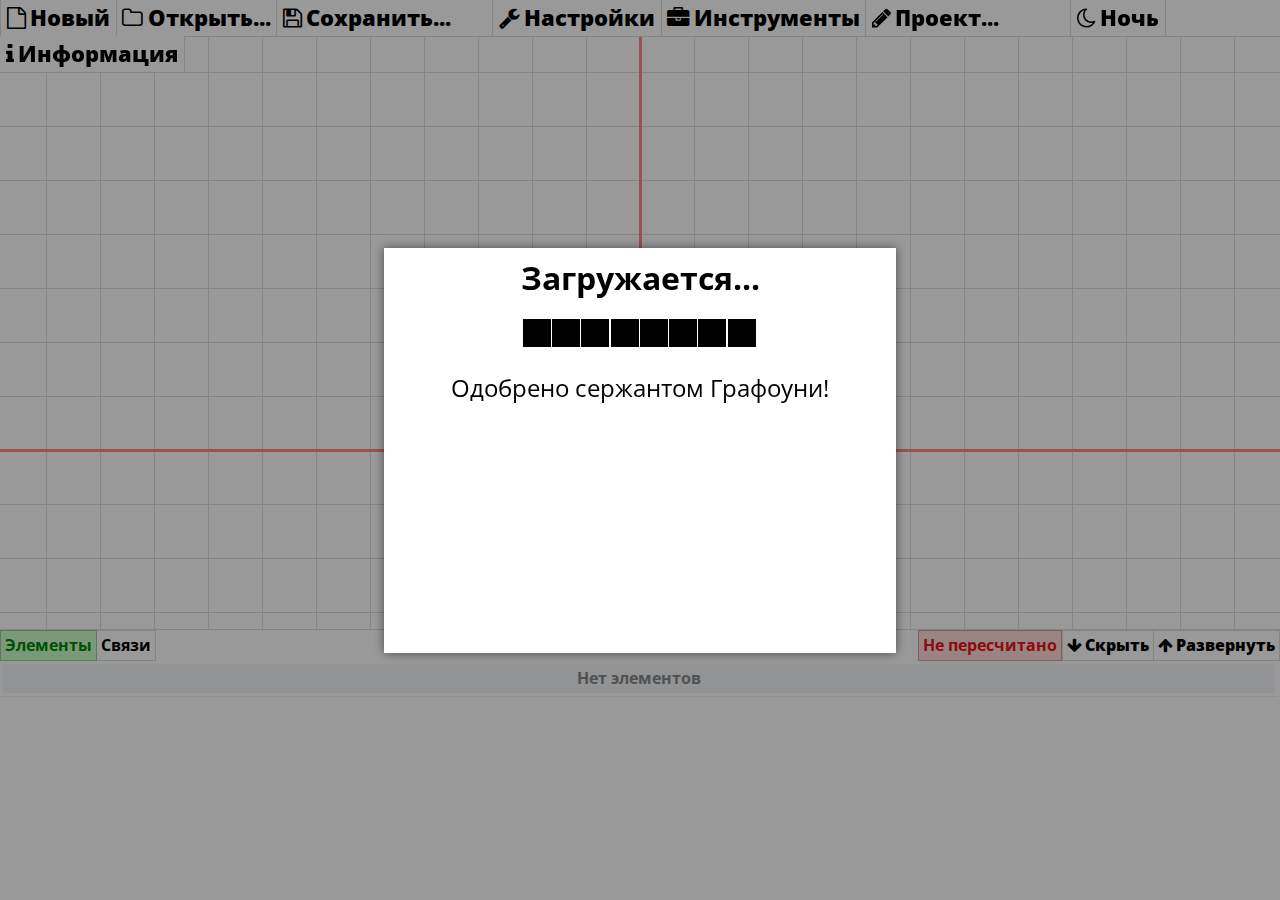
==== index.html @ 4debcb51 "Add files via upload" ====
<!DOCTYPE html>
<html>
<head>
	<meta charset="utf-8">
	<meta name="viewport" content="width=device-width, initial-scale=1.0, maximum-scale=1.0, user-scalable=no">
	<link rel="stylesheet" href="style.css">
	<link rel="stylesheet" href="loadbar.css">
	<link rel="stylesheet" href="font-awesome.min.css">
	
	<script type="text/javascript" src="core.js"></script>
	<script type="text/javascript" src="app.js"></script>
	<script type="text/javascript" src="selection.js"></script>
	<script type="text/javascript" src="random.js"></script>
	<script type="text/javascript" src="polyfills.js"></script>
	<script type="text/javascript" src="libs/lzma_worker-min.js"></script>
	<script type="text/javascript" src="libs/aes-js-min.js"></script>
	<script type="text/javascript" src="libs/forge-sha256.min.js"></script>
</head>
<body>
	<canvas id="c"></canvas>
	
	<div id="top">
	
		<span class="b" onclick="api.requestReset()"><i class="fa fa-file-o"></i><b>Новый</b></span>
		<span class="b h">
			<span class="b in" id="load_button" onclick="api.callWindow('load')"><i class="fa fa-folder-o"></i><b>Открыть<span class="hid">...</span></b></span>
			<span class="b in" onclick="api.callWindow('import')"><i class="fa fa-upload"></i><b>Импорт</b></span>
		</span>
		<span class="b h">
			<span class="b in" id="save_button" onclick="api.saveCurrent()"><i class="fa fa-save"></i><b>Сохранить<span class="hid">...</span>
			<span style="float:right" id="is_not_saved">*</span></b></span>
			<span class="b in" onclick="api.callWindow('save')"><i class="fa fa-copy"></i><b>Сохранить как</b></span>
			<span class="b in" onclick="api.callWindow('export')"><i class="fa fa-download"></i><b>Экспорт</b></span>
		</span>
		<span class="b stillsel" id="settings_button" onclick="api.callWindow('settings')"><i class="fa fa-wrench"></i><b>Настройки</b></span>
		<span class="b stillsel" id="side_button" onclick="api.callWindow('side')">
		<i class="fa fa-briefcase"></i><b>Инструменты</b>
		</span>
		
		<span class="b h">
			<span class="b in" id="project_button" onclick="api.callWindow('project')"><i class="fa fa-pencil"></i><b>Проект<span class="hid">...</span></b></span>
			<span class="b in" onclick="api.callWindow('terms')"><i class="fa fa-signal"></i><b>Термы</b></span>
			<span class="b in" onclick="api.callWindow('cases')"><i class="fa fa-archive"></i><b>Кейсы</b></span>
			<span class="b in" onclick="api.callWindow('matrix')"><i class="fa fa-bullseye"></i><b style="font-size:90%">Достижимость</b></span>
			<span class="b in" onclick="api.callWindow('effect')"><i class="fa fa-cogs"></i><b style="font-size:85%">Полный эффект</b></span>
			<span class="b in" onclick="api.callWindow('states')"><i class="fa fa-heartbeat"></i><b>Состояния</b></span>
			<span class="b in" onclick="api.callWindow('graphs')"><i class="fa fa-bolt"></i><b>Общий риск</b></span>
		</span>
		
		<span class="b" onclick="api.styleSwitch('night','nightMode',true,true,false);api.forceRedraw = true">
			<i class="fa fa-moon-o night_hide"></i><b class="night_hide">Ночь</b>
			<i class="fa fa-sun-o night_nothide"></i><b class="night_nothide">День</b></span>
		<span class="b" onclick="api.callPopup2(windows.about)"><i class="fa fa-info"></i><b>Информация</b></span>
	</div>
	
	<div id="bottom" class="norm" data-tab-id="bottom">
		<div class="line as">
			<span class="b stillsel sel" onclick="api.settings.bottomHidden=false;api.styleSwitch('bottomHidden','bottomHidden',false,false,false)" data-tab-select="1" data-tab-id="bottom">Элементы</span>
			<span class="b stillsel" onclick="api.settings.bottomHidden=false;api.styleSwitch('bottomHidden','bottomHidden',false,false,false)" data-tab-select="2" data-tab-id="bottom">Связи</span><span class="b debug na" id="debug_viewport"></span>
			<span class="b debug na" id="debug_mouseInfo"></span>
			<span class="b debug" id="debug_idle" onclick="api.overDraw = !api.overDraw"></span>
			<span class="b debug na" id="debug_keyInfo">0</span>
			<span class="b debug na" id="save_timeout">0</span>
			<span class="control" style="float:right">
				<span class="b bnorm bbig" onclick="document.getElementById('bottom').className='hide'"><i class="fa fa-arrow-down"></i><b>Скрыть</b></span>
				<span class="b bhide" onclick="document.getElementById('bottom').className='norm'"><i class="fa fa-arrow-up"></i><b>Показать</b></span>
				<span class="b bnorm" onclick="document.getElementById('bottom').className='big'"><i class="fa fa-arrow-up"></i><b>Развернуть</b></span>
				<span class="b bbig" onclick="document.getElementById('bottom').className='norm'"><i class="fa fa-arrow-down"></i><b>Свернуть</b></span>
			</span>
			<span class="b red" style="float:right; overflow:hidden" onclick="Recompile()" id="is_not_compiled">Не пересчитано</span>
		</div>
		<div class="list">
			<div id="bpad1" class="pad selection" data-tab-id="bottom" data-tab="1" style="display:block"><table class="r" cellspacing="0" rules="all">
						
			</table></div>
			<div id="bpad2" class="pad selection" data-tab-id="bottom" data-tab="2"><table class="r" cellspacing="0" rules="all">
						
			</table></div>
		</div>
	</div>
	
	<div id="messages"></div>
	
	<div id="windows">
		<div id="popUp" class="pu d">
			<div class="back" onclick="api.closePopup()"></div>
			<div class="w sm" style="z-index:9999">
				<div class="cc" style="text-align:center">
					<div class="header" style="font-weight:700;font-size:200%;margin-bottom:20px">Загружается...</div>
					<div class="content" style="padding-bottom:16px"><div id="squaresWaveG" style="margin-bottom:24px"><div id="squaresWaveG_1" class="squaresWaveG"></div><div id="squaresWaveG_2" class="squaresWaveG"></div><div id="squaresWaveG_3" class="squaresWaveG"></div><div id="squaresWaveG_4" class="squaresWaveG"></div><div id="squaresWaveG_5" class="squaresWaveG"></div><div id="squaresWaveG_6" class="squaresWaveG"></div><div id="squaresWaveG_7" class="squaresWaveG"></div><div id="squaresWaveG_8" class="squaresWaveG"></div></div><div id="loadstring" style="font-size:150%"></div></div>
				</div>
				<div class="bt"><div class="table r"><div class="t3"><div class="t2">
					
				</div></div></div></div>
			</div>
		</div>
		
		<div id="settings">
			<div class="w tall">
				<div class="h">
					<span>Настройки</span>
				</div>
				<div class="controls">
					<div class="close" onclick="api.closeWindow(this.parentNode.parentNode.parentNode.id)"><i class="fa fa-lg fa-close"></i></div>
				</div>
				<div class="cc btns" style="">
					<div class="pad" style="display:block">
						<div class="line" style="text-align:center;font-weight:700;font-size:120%;margin-bottom:8px">Интерфейс</div>
						<div class="line">Размер шрифта верхнего меню (0.8 - 2.5): <input type="text" class="b i" id="st_topfontsize" style="width:1.5em">em</div>
						<div class="line">Общий размер шрифта (25% - 200%): <input type="text" class="b i" id="st_glfontsize" style="width:2em">%</div>
						<div class="line">Размеры элементов (7px - 100px): <input type="text" class="b i" id="st_elemsize" style="width:2em">px</div>
						<div class="pad" style="width:calc(60% - 10px);display:inline-block;text-align:left;border:none">
							<div class="line"><label class="b ilb stillsel ac fs" style="font-weight:normal"><input type="checkbox" id="st_grid"> Сетка</label></div>
							<div class="line"><label class="b ilb stillsel ac fs" style="font-weight:normal"><input type="checkbox" id="st_redGrid"> Красные "нулевые" линии</label></div>
							<div class="line"><label class="b ilb stillsel ac fs" style="font-weight:normal"><input type="checkbox" id="st_cursor"> Собственный курсор и шрифты</label></div>
							<div class="line"><label class="b ilb stillsel ac fs" style="font-weight:normal"><input type="checkbox" id="st_transparency"> Графические прибамбасы</label></div>
						</div>
						<div class="pad" style="width:calc(40% - 10px);display:inline-block;text-align:left;border:none">
							<div class="line"><label class="b ilb stillsel ac fs" style="font-weight:normal"><input type="checkbox" id="st_labels"> Подписи у иконок</label></div>
							<div class="line"><label class="b ilb stillsel ac fs" style="font-weight:normal"><input type="checkbox" id="st_elemLabels"> Подписи у элементов</label></div>
							<div class="line"><label class="b ilb stillsel ac fs" style="font-weight:normal"><input type="checkbox" id="st_actualNames"> Имена вместо кодов</label></div>
							<div class="line"><label class="b ilb stillsel ac fs" style="font-weight:normal"><input type="checkbox" id="st_debug"> Режим отладки</label></div>
						</div>
						<div class="line"><label class="b ilb stillsel ac fs" style="font-weight:normal"><input type="checkbox" id="st_noMultitool"> 3 инструмента редактирования вместо одного</label></div>
					</div>
					<div class="pad" style="display:block">
						<div class="line" style="text-align:center;font-weight:700;font-size:120%;margin-bottom:8px">Цвета элементов</div>
						<div class="table r line"><div class="t3"><div class="t2">
							<span class="t"><span class="b fs colorMode" onclick="api.colorMode(true)">Палитра</span></span>
							<span class="t"><span class="b fs colorMode" onclick="api.colorMode(false)">#RGB</span></span>
						</div></div></div>
						<div class="table r"><div class="t3">
							<div class="t2"><span class="t de">Угрозы</span><span class="t"><input class="b i fs color" type="color" style="min-width:140px"><input class="b i fs color2" type="text"></span></div>
							<div class="t2"><span class="t de">Ресурсы</span><span class="t"><input class="b i fs color" type="color"><input class="b i fs color2" type="text"></span></div>
							<div class="t2"><span class="t de">Цель</span><span class="t"><input class="b i fs color" type="color"><input class="b i fs color2" type="text"></span></div>
							<div class="t2"><span class="t de">Контрмера</span><span class="t"><input class="b i fs color" type="color"><input class="b i fs color2" type="text"></span></div>
							<div class="t2"><span class="t de">Дестабилизатор</span><span class="t"><input class="b i fs color" type="color"><input class="b i fs color2" type="text"></span></div>
							<div class="t2"><span class="t de">Посредник</span><span class="t"><input class="b i fs color" type="color"><input class="b i fs color2" type="text"></span></div>
							<div class="t2"><span class="t de">Активный элемент (обводка)</span><span class="t"><input class="b i fs color" type="color" style="min-width:140px"><input class="b i fs color2" type="text"></span></div>
						</div></div>
					</div>
					<div class="pad" style="display:block">
						<div class="line" style="text-align:center;font-weight:700;font-size:120%;margin-bottom:8px">Поведение</div>
						<div class="line">Интервал автосохранения (0 - отключить): <input type="text" class="b i" id="st_autosave" style="width:1.5em">мин</div>
						<div class="line">
							<label class="b i stillsel ac" style="font-weight:normal"><input type="checkbox" id="st_autoload"> Автооткрытие последнего проекта</label>
							<label class="b i stillsel ac" style="font-weight:normal"><input type="checkbox" id="st_tooltips"> Подсвечивать действия</label>
						</div>
					</div>
					<div class="pad debug" style="display:block">
						<div class="line red" style="text-align:center;font-weight:700;font-size:120%;margin-bottom:8px">Расширенные настройки</div>
						<div class="line red">Изменяйте с осторожностью!</div>
						<div class="line">Интервал обновления: <input type="text" class="b i" id="st_debugInterval" style="width:1.5em">мс</div>
						<div class="line">Размер холста: <input type="text" class="b i" id="st_debugCanvasSize" style="width:2em">%</div>
					</div>
					<div class="pad" style="display:block">
						<div class="line">
							<div class="linebar" style="height:1.5em; line-height:1.5em;" title="Максимальный размер является приблизительным, и, в зависимости от браузера, может отличаться в большую сторону."><div class="sizes" style="font-size:70%"></div></div>
						</div><div class="table r"><div class="t3"><div class="t2">
							<span class="t"><span class="b fs red" onclick="api.loadDefault();api.putSettings();api.saveSettings()">Установить умолчания</span></span>
							<span class="t"><span class="b fs red" onclick="api.callPopup2({header:'Сброс данных',content:'Внимание, абсолютно все сохраненные данные будут потеряны! Текущая сессия будет завершена. Экспортированные данные не будут потеряны.',size:2,windowsize:'m',buttons:[{functions:'api.resetData();api.closePopup()',red:true,name:'Продолжить'},{functions:'api.closePopup()',name:'Отмена'}]})">Очистить хранилище</span></span>
						</div></div></div>
					</div>
				</div>
				<div class="bt"><div class="table r"><div class="t3"><div class="t2">
					<span class="t" style="width:33%"><span class="b fs" onclick="api.closeWindow('settings')">Отмена</span></span>
					<span class="t" style="width:34%"><span class="b fs" onclick="api.getSettings();api.saveSettings()">Применить</span></span>
					<span class="t" style="width:33%"><span class="b fs" onclick="api.getSettings();api.saveSettings();api.closeWindow('settings')">ОК</span></span>
				</div></div></div></div>
			</div>
		</div>

		<div id="project">
			<div class="w tall">
				<div class="h">
					<span>Проект</span>
				</div>
				<div class="controls">
					<div class="close" onclick="api.closeWindow(this.parentNode.parentNode.parentNode.id)"><i class="fa fa-lg fa-close"></i></div>
				</div>
				<div class="cc btns" style="text-align:center">
					<div class="pad" style="display:block">
						<div class="line" style="font-weight:700;font-size:120%;margin-bottom:8px">Информация</div>
						<div class="line">ID: <input type="text" class="b i" id="m_id" style="width:10em" disabled></div>
						<div class="line de">Описание: <textarea class="b i" id="m_descript" style="width:calc(100% - 8px - 0.5em); max-width:calc(100% - 8px - 0.5em);max-height:4em"></textarea></div>
					</div>
					<div class="pad" style="display:block" id="m_calcfunc">
						<div class="line" style="font-weight:700;font-size:120%;margin-bottom:8px">Способ расчета</div>
						<div class="line">Выбирайте в зависимости от цели построения когнитивной карты и ее типа!</div>
						<label class="b ilb stillsel acr fs" style="font-weight:normal"><input type="radio" name="m_cf" value="0"> Сравнение (стандартный)</label>
						<label class="b ilb stillsel acr fs" style="font-weight:normal"><input type="radio" name="m_cf" value="1"> Умножение</label>
					</div>
					<div class="pad" style="display:block" id="m_actfunc">
						<div class="line" style="font-weight:700;font-size:120%;margin-bottom:8px">Функция активации</div>
						<label class="b ilb stillsel acr fs" style="font-weight:normal"><input type="radio" name="m_af" value="0"> Линейная (стандартная)</label>
						<label class="b ilb stillsel acr fs" style="font-weight:normal"><input type="radio" name="m_af" value="1"> Гиперболический тангенс</label>
					</div>
					<div class="pad debug">
						<div class="line">Создан: <input type="text" class="b i" id="m_ts_created" style="width:10em" disabled></div>
						<div class="line">Сохранен: <input type="text" class="b i" id="m_ts_saved" style="width:10em" disabled></div>
					</div>
					<div class="pad" style="display:block">
						<div class="bt"><div class="table r"><div class="t3"><div class="t2">
							<span class="t"><span class="b fs" onclick="api.callWindow('cases')">Кейсы</span></span>
							<span class="t"><span class="b fs" onclick="api.callWindow('terms')">Термы</span></span>
						</div></div></div></div>
					</div>
					<div class="pad" style="display:block">
						<div class="line" style="font-weight:700;font-size:120%;margin-bottom:8px">Настройки</div>
						<div class="pad" style="width:calc(50% - 10px);display:inline-block;text-align:left;border:none">
							<div class="line"><label class="b ilb stillsel ac fs" style="font-weight:normal"><input type="checkbox" id="m_strict"> Строгий режим</label></div>
							<div class="line hd"><label class="b ilb stillsel ac fs" style="font-weight:normal"><input type="checkbox" id="m_propsize"> Пропорциональный размер элементов</label></div>
							<div class="line"><label class="b ilb stillsel ac fs" style="font-weight:normal"><input type="checkbox" id="m_propcolor"> Пропорциональный цвет связей</label></div>
							<div class="line">Пароль: <input type="password" class="b i" id="m_pass1" style="width:10em"></div> 
						</div>
						<div class="pad" style="width:calc(50% - 10px);display:inline-block;text-align:left;border:none">
							<div class="line"><label class="b ilb stillsel ac fs" style="font-weight:normal"><input type="checkbox" id="m_compress"> Сжатие проекта</label></div>
							<div class="line"><label class="b ilb stillsel ac fs" style="font-weight:normal"><input type="checkbox" id="m_encrypt"> Шифрование</label></div>
							<div class="line">Повтор: <input type="password" class="b i" id="m_pass2" style="width:10em"></div>
						</div>
					</div>
				</div>
				<div class="bt"><div class="table r"><div class="t3"><div class="t2">
					<span class="t"><span class="b fs" onclick="api.closeWindow('project')">Отмена</span></span>
					<span class="t"><span class="b fs" onclick="api.getMetas()">Применить</span></span>
				</div></div></div></div>
			</div>
		</div>
		
		<div id="side">
			<div class="w side">
				<div class="hc">
					<span>Инструменты</span>
				</div>
				<div class="controls">
					<div onclick="api.switchWindowState(this.parentNode.parentNode.parentNode.id)"><i class="fa fa-window-minimize"></i></div>
					<div class="close" onclick="api.closeWindow(this.parentNode.parentNode.parentNode.id)"><i class="fa fa-lg fa-close"></i></div>
				</div>
				<div class="cc" data-tab-id="side">
					<div class="table ps"><div class="t3"><div class="t2">
						<span class="t"><span class="b fs sel" data-tab-select="1" data-tab-id="side">Граф</span></span>
						<span class="t"><span class="b fs" data-tab-select="2" data-tab-id="side">Массовое</span></span>
						<span class="t"><span class="b fs" data-tab-select="3" data-tab-id="side">Вид</span></span>
					</div></div></div>
					
					<div data-tab="1" data-tab-id="side" class="pad" style="display:block">
					
						<div class="line">Факторы
							<div class="table r"><div class="t3">
							<div class="t2"><span class="t"><span class="b fs" id="brush1" onclick="api.selectBrush(1)">Угрозы</span></span>
							<span class="t"><span class="b fs" id="brush2" onclick="api.selectBrush(2)">Ресурсы</span></span></div>
							<div class="t2"><span class="t"><span class="b fs" id="brush6" onclick="api.selectBrush(6)">Посредник</span></span>
							<span class="t"><span class="b fs" id="brush3" onclick="api.selectBrush(3)">Цель</span></span></div>
							<div class="t2"><span class="t"><span class="b fs" id="brush4" onclick="api.selectBrush(4)">Контрмера</span></span>
							<span class="t"><span class="b fs" id="brush5" onclick="api.selectBrush(5)">Дестабилизатор</span></span></div>
							</div></div>
							
							<span class="de l">Редактирование</span>
							<div class="table r"><div class="t3"><div class="t2">
								<span class="t"><span class="b fs party_of_three" id="brush-1" onclick="api.selectBrush(-1)">Просмотр</span></span>
								<span class="t"><span class="b fs party_of_three" id="brush-2" onclick="api.selectBrush(-2)">Перемещение</span></span>
								<!--									VS								 -->
								<span class="t"><span class="b fs one_new_guy_who_wanna_remove_them_all" id="brush-4" onclick="api.selectBrush(-4)">Выбрать/переместить</span></span>
							</div></div></div>
							<span class="de l">Связи</span>
							<div class="table r"><div class="t3"><div class="t2">
								<span class="t"><span class="b fs party_of_three" id="brush-3" onclick="api.selectBrush(-3)">Просмотр</span></span>
								<span class="t"><span class="b fs" id="brush0" onclick="api.selectBrush(0)">Размещение</span></span>
							</div></div></div>
						</div>
						
					</div>
					
					<div data-tab="2" data-tab-id="side" class="pad">
						<span class="de l">Режим выделения</span>
						<div class="line" style="text-align:center">
							<div class="table r"><div class="t3">
							<div class="t2">
								<span class="t"><span class="b fs" id="brush-10" onclick="api.selectBrush(-10)">Замена</span></span>
								<span class="t"><span class="b fs" id="brush-11" onclick="api.selectBrush(-11)">Добавить</span></span>
							</div>
							<div class="t2">
								<span class="t"><span class="b fs" id="brush-12" onclick="api.selectBrush(-12)">Вычесть</span></span>
								<span class="t"><span class="b fs" id="brush-13" onclick="api.selectBrush(-13)">Пересечь</span></span>
							</div>
							</div></div>
						</div>
						<span class="de l">Действия с выделением</span>
						<div class="line" style="text-align:center">
							<span class="b fs" onclick="selection.selectAll()">Выделить все</span>
							<span class="b fs selectionRequired" onclick="selection.inverSelection()">Инвертировать</span>
							<div class="table r"><div class="t3">
							<div class="t2">
								<span class="de l">Повернуть</span>
							</div>
							<div class="t2">
								<span class="t"><span class="b fs selectionRequired" onclick="selection.rotate(false)">По часовой</span></span>
								<span class="t"><span class="b fs selectionRequired" onclick="selection.rotate(true)">Против часовой</span></span>
							</div>
							<div class="t2">
								<span class="de l">Отразить</span>
							</div>
							<div class="t2">
								<span class="t"><span class="b fs selectionRequired" onclick="selection.mirror(true)">По вертикали</span></span>
								<span class="t"><span class="b fs selectionRequired" onclick="selection.mirror(false)">По горизонтали</span></span>
							</div>
							</div></div>
						</div>
						<div class="line" style="text-align:center">&nbsp;</div>
						<div class="line" style="text-align:center">
							<span class="b fs red selectionRequired" onclick="if (selection.stuffAllowed) api.callPopup2(windows.sureDeleteSelection)">Удалить</span>
						</div>
					</div>
					
					<div data-tab="3" data-tab-id="side" class="pad">
						<!--<div class="line" style="text-align:center">
							<span class="b fs" onclick="api.callWindow('matrix')">Матрица достижимости</span>
							<span class="b fs" onclick="api.callWindow('effect')">Полный эффект</span>
							<span class="b fs" onclick="api.callWindow('graphs')">Общий риск</span>
						</div>
						<div class="line" style="text-align:center">
							<span class="b fs" id="project_button" onclick="api.callWindow('project')">Настройки проекта</span>
						</div>-->
						<div class="line">
							<div class="pad" style="display:block">
								<span class="de l">Отображение</span>
								<label class="b ilb stillsel ac fs rtm project" name="propColor" style="font-weight:normal"><input type="checkbox"> Пропорциональный цвет связей</label>
								<label class="b ilb stillsel ac fs rtm api" name="elemLabels" style="font-weight:normal"><input type="checkbox"> Подписи у элементов</label>
								<label class="b ilb stillsel ac fs rtm api" name="activeElems" style="font-weight:normal"><input type="checkbox"> Подписи только активных</label>
								<label class="b ilb stillsel ac fs rtm api" name="actualNames" style="font-weight:normal"><input type="checkbox"> Имена вместо кодов</label>
							</div>
							
							<div class="pad" style="display:block">
								<span class="de l">Текущий кейс</span>
								<div id="RTS_cases"></div>
							</div>
						</div>
					</div>
				</div>
			</div>
		</div>

		<div id="save">
			<div class="back"></div>
			<div class="w huge">
				<div class="hc">
					<span>Сохранить</span>
				</div>
				<div class="controls">
					<div class="close" onclick="api.closeWindow(this.parentNode.parentNode.parentNode.id)"><i class="fa fa-lg fa-close"></i></div>
				</div>
				<div class="cc btns">
					<div id="savelist" class="pad selection" style="display:block;float:left;width:calc(100% - 30em - 16px);height:calc(100% - 8px)"></div>
					<div id="savepad" class="pad" style="display:block;float:left;width:30em;height:calc(100% - 8px);white-space:pre-wrap;word-wrap:break-word"></div>
				</div>
				<div class="bt"><div class="table r"><div class="t3"><div class="t2">
					<span class="t"><span class="b fs" onclick="api.closeWindow('save')">Отмена</span></span>
					<span class="t"><span class="b fs" onclick="api.trySave()">Сохранить</span></span>
				</div></div></div></div>
			</div>
		</div>
		
		<div id="effect">
			<div class="back"></div>
			<div class="w huge">
				<div class="hc">
					<span>Полный эффект</span>
				</div>
				<div class="controls">
					<div class="close" onclick="api.closeWindow(this.parentNode.parentNode.parentNode.id)"><i class="fa fa-lg fa-close"></i></div>
				</div>
				<div class="bt up">
					<div style="float:left;width:calc(15em - 8px);white-space:pre-wrap;word-wrap:break-word;padding:4px">&nbsp;</div>
					<div id="effectbutt1" style="float:left;width:calc(50% - 7.5em);white-space:pre-wrap;word-wrap:break-word"></div>
					<div id="effectbutt2" style="float:left;width:calc(50% - 7.5em);white-space:pre-wrap;word-wrap:break-word"></div>
				</div>
				<div class="cc btns" style="width:calc(100% - 8px)">
					<div id="effectlist" class="pad selection" style="display:block;float:left;width:calc(15em - 8px);min-height:calc(100% - 8px);white-space:pre-wrap;word-wrap:break-word"></div>
					<div id="effectpad1" class="pad" style="display:block;float:left;width:calc(50% - 7.5em - 12px);min-height:calc(100% - 8px)"></div>
					<div id="effectpad2" class="pad" style="display:block;float:left;width:calc(50% - 7.5em - 12px);min-height:calc(100% - 8px)"></div>
				</div>
			</div>
		</div>
		
		<div id="matrix">
			<div class="back"></div>
			<div class="w huge">
				<div class="hc">
					<span>Матрица достижимости</span>
				</div>
				<div class="controls">
					<div class="close" onclick="api.closeWindow(this.parentNode.parentNode.parentNode.id)"><i class="fa fa-lg fa-close"></i></div>
				</div>
				<div class="bt up">
					<div id="matrixbutt" style="float:left;width:100%);white-space:pre-wrap;word-wrap:break-word"> </div>
				</div>
				<div class="cc btns" style="width:calc(100% - 8px)">
					<div id="matrixpad" class="pad" style="display:block;height:calc(100% - 6px);white-space:pre-wrap;word-wrap:break-word;border:none;overflow:auto"></div>
				</div>
			</div>
		</div>
		
		<div id="states">
			<div class="back"></div>
			<div class="w huge">
				<div class="hc">
					<span>Состояния концептов</span>
				</div>
				<div class="controls">
					<div class="close" onclick="api.closeWindow(this.parentNode.parentNode.parentNode.id)"><i class="fa fa-lg fa-close"></i></div>
				</div>
				<div class="bt up">
					<div id="statebutt" style="float:left;width:100%);white-space:pre-wrap;word-wrap:break-word"> </div>
				</div>
				<div class="cc btns" style="width:calc(100% - 8px)">
					<div id="statepad" class="pad" style="display:block;height:calc(100% - 6px);white-space:pre-wrap;word-wrap:break-word;border:none;overflow:auto"></div>
				</div>
			</div>
		</div>
		
		<div id="cases">
			<div class="back"></div>
			<div class="w huge defhuge">
				<div class="h"><span>Кейсы</span></div>
				<div class="hc"><span>Кейсы</span></div>
				<div class="controls">
					<div class="close" onclick="api.closeWindow(this.parentNode.parentNode.parentNode.id)"><i class="fa fa-lg fa-close"></i></div>
				</div>
				<div class="cc btns">
					<div id="caselist" class="pad" style="display:block;float:left;width:20em;height:calc(100% - 8px);white-space:pre-wrap;word-wrap:break-word"></div>
					<div id="caseoptions" class="pad selection" style="display:block;float:left;width:calc(100% - 40em - 24px);height:calc(100% - 8px)"></div>
					<div id="caseinfo" class="pad" style="display:block;float:left;width:20em;height:calc(100% - 8px);white-space:pre-wrap;word-wrap:break-word">
						<div class="line">Имя: <input type="text" class="b i" id="cs_name" style="width:10em"></div>
						<div class="line">Суммарная стоимость: <input type="text" class="b i" id="cs_cost" style="width:6em" disabled></div>
						<div class="line"><div class="b red" id="cs_del">Удалить</div></div>
					</div>
				</div>
				<div class="bt"><div class="table r"><div class="t3"><div class="t2">
					<span class="t"><span class="b fs" onclick="api.closeWindow('cases')">Закрыть</span></span>
				</div></div></div></div>
			</div>
		</div>
		
		<div id="terms">
			<div class="back"></div>
			<div class="w huge defhuge" data-tab-id="terms">
				<div class="h"><span>Термы</span></div>
				<div class="hc"><span>Термы</span></div>
				<div class="controls">
					<div class="close" onclick="api.closeWindow('terms')"><i class="fa fa-lg fa-close"></i></div>
				</div>
				<div class="bt up">
					<div class="table ps"><div class="t3"><div class="t2">
						<span class="t"><span class="b fs sel" data-tab-select="1" data-tab-id="terms">Лингвистические термы</span></span>
						<span class="t"><span class="b fs" data-tab-select="2" data-tab-id="terms" onclick="api.renderTermRules();">База правил</span></span>
					</div></div></div>
				</div>
				<div class="cc btnsdouble">
					<div data-tab="1" data-tab-id="terms" style="height:100%">
						<div id="termlist" class="pad" style="display:block;float:left;width:20em;height:calc(100% - 8px);white-space:pre-wrap;word-wrap:break-word"></div>
						<div id="termoptions" class="pad selection" style="display:block;float:left;width:calc(100% - 40em - 24px);height:calc(100% - 8px)"></div>
						<div id="terminfo" class="pad" style="display:block;float:left;width:20em;height:calc(100% - 8px);white-space:pre-wrap;word-wrap:break-word">
							<div class="line">Имя: <input type="text" class="b i" id="t_name" style="width:10em"></div>
							<div class="line"><div class="b red" id="t_del">Удалить</div></div>
						</div>
					</div>
					<div data-tab="2" data-tab-id="terms" style="display:none;height:100%">
						<div id="termrules" class="pad selection" style="display:block;height:calc(100% - 8px)"><div></div></div>
					</div>
				</div>
				<div class="bt"><div class="table r"><div class="t3"><div class="t2">
					<span class="t"><span class="b fs" onclick="api.closeWindow('terms')">Закрыть</span></span>
				</div></div></div></div>
			</div>
		</div>
		
		
		<div id="load">
			<div class="back"></div>
			<div class="w huge">
				<div class="hc">
					<span>Открыть</span>
				</div>
				<div class="controls">
					<div class="close" onclick="api.closeWindow(this.parentNode.parentNode.parentNode.id)"><i class="fa fa-lg fa-close"></i></div>
				</div>
				<div class="cc btns">
					<div id="loadlist" class="pad selection" style="display:block;float:left;width:calc(100% - 30em - 16px);height:calc(100% - 8px)"></div>
					<div id="loadpad" class="pad" style="display:block;float:left;width:30em;height:calc(100% - 8px);white-space:pre-wrap;word-wrap:break-word"></div>
				</div>
				<div class="bt"><div class="table r"><div class="t3"><div class="t2">
					<span class="t"><span class="b fs" onclick="api.closeWindow('load')">Отмена</span></span>
					<span class="t"><span class="b fs red" onclick="api.callPopup2(windows.deleteSave)">Удалить</span></span>
					<span class="t"><span class="b fs" onclick="api.tryLoad()">Открыть</span></span>
				</div></div></div></div>
			</div>
		</div>
		
		<div id="export">
			<div class="back"></div>
			<div class="w m">
				<div class="hc"><span>Экспорт</span></div>
				<div class="h"><span>Экспорт</span></div>
				<div class="controls">
					<div class="rsz" onclick="api.switchWindowSize(this.parentNode.parentNode.parentNode.id)"><i class="fa fa-window-maximize"></i><i class="fa fa-window-restore"></i></div>
					<div class="close" onclick="api.closeWindow(this.parentNode.parentNode.parentNode.id)"><i class="fa fa-lg fa-close"></i></div>
				</div>
				<div class="cc btns">
					<textarea type="text" class="b i ex_c" style="width:calc(100% - 8px - 0.5em); max-width:calc(100% - 8px - 0.5em);max-height:90%;height:70%"></textarea>
					<div class="line exportlink"></div>
					<div class="line">Скопируйте содержимое блока сверху и вручную создайте текстовый файл с ним. <br>Также можете нажать кнопку "Скачать" и получить готовый файл. Возможно, сохранить его придется вручную.</div>
				</div>
				<div class="bt"><div class="table r"><div class="t3"><div class="t2">
					<span class="t"><span class="b fs" onclick="api.closeWindow('export')">Закрыть</span></span>
					<span class="t"><span class="b fs" onclick="api.exportProject()">Скачать</span></span>
				</div></div></div></div>
			</div>
		</div>
		
		<div id="import">
			<div class="back"></div>
			<div class="w m">
				<div class="hc"><span>Импорт</span></div>
				<div class="h"><span>Импорт</span></div>
				<div class="controls">
					<div class="rsz" onclick="api.switchWindowSize(this.parentNode.parentNode.parentNode.id)"><i class="fa fa-window-maximize"></i><i class="fa fa-window-restore"></i></div>
					<div class="close" onclick="api.closeWindow(this.parentNode.parentNode.parentNode.id)"><i class="fa fa-lg fa-close"></i></div>
				</div>
				<div class="cc btns">
					<textarea type="text" class="b i im_c" style="width:calc(100% - 8px - 0.5em); max-width:calc(100% - 8px - 0.5em);max-height:90%;height:70%"></textarea>
					<div class="line">Скопируйте код проекта в блок сверху или просто перетащите файл с проектом.</div>
					<div class="line" id="importpad"></div>
				</div>
				<div class="bt"><div class="table r"><div class="t3"><div class="t2">
					<span class="t"><span class="b fs" onclick="api.closeWindow('import')">Закрыть</span></span>
					<span class="t"><span class="b fs" onclick="api.importProject()">Открыть</span></span>
				</div></div></div></div>
			</div>
		</div>
		
		<div id="graphs">
			<div class="back"></div>
			<div class="w huge">
				<div class="hc"><span>Общий риск</span></div>
				<div class="controls">
					<div class="close" onclick="api.closeWindow(this.parentNode.parentNode.parentNode.id)"><i class="fa fa-lg fa-close"></i></div>
				</div>
				<div class="cc">
					<div class="pad bl scale" id="graphscale" style="margin-left:calc(20em + 6px);width:calc(100% - 20em - 12px);border:none"></div>
					<div class="pad bl" id="graphlist" style="width:20em;border:none;float:left;padding:0 0 0 6px"></div>
					<div class="pad bl" id="graphpad" style="width:calc(100% - 20em - 6px);padding:0;border:none;float:left"></div>
					<div class="pad bl" style="float:left">Красным цветом обозначены риски; желтым или рыжим — затраты на защитные меры или нейтрализацию дестабилизаторов.</div>
				</div>
			</div>
		</div>
		
		<div id="inst">
			<div class="back"></div>
			<div class="w tall">
				<div class="h">
					<span>Создать</span>
				</div>
				<div class="cc btns" style="text-align:center">
					<div class="pad" style="display:block">
						<div class="line" style="font-weight:700;font-size:120%;margin-bottom:8px">Концепт</div>
						<div class="table r"><div class="t3"><div class="t2">
							<div class="t de" style="width:17%">ID: <input type="text" class="b i na" data-no-edit data-val="id" style="width:calc(100% - 3em)" disabled></div>
							<div class="t de" style="width:58%">Имя: <input type="text" class="b i" data-val="name" data-parse="string"  style="width:calc(100% - 4em)"></div>
							<div class="t de" style="width:25%">Код: <input type="text" class="b i na" data-no-edit data-special-input="getCode(el.id)" data-val="code" data-write-only="true" style="width:calc(100% - 4em)" disabled></div>
						</div></div></div>
						<div class="line de">Детальное описание: <textarea type="text" class="b i" data-val="desc" data-parse="string" style="width:calc(100% - 8px - 0.5em); max-width:calc(100% - 8px - 0.5em);max-height:4em"></textarea></div>
						<div class="line de" data-display-types="[2, 3, 6]">
							Навязанный вес: 
							<input type="checkbox" style="display:inline" data-val="forced" id="b i"> 
							<input type="text" data-mark="[data-val=&quot;forced&quot;]" class="b i" data-default="0.5" data-parse="float" data-val="fval" style="width:4em">
							<select size="1" data-val="ftval" data-mark="[data-val=&quot;forced&quot;]" class="b ilb cc_ft_value termsrender"></select>
							<span data-gray="true">
								-
								<input type="text" class="b i" data-val="fval2" data-mark="[data-val=&quot;forced&quot;]" data-parse="float" data-default="0.5" style="width:4em">
							</span>
						</div>
					</div>
					<div class="pad" data-display-types="[1, 2, 3, 6]">
						<div class="table r"><div class="t3"><div class="t2">
							<div class="t de" style="width:50%">Состояние: 
								<input type="text" class="b i" data-val="state" data-default="0.0" data-parse="float" style="width:4em">
								<select size="1" data-val="tstate" data-parse="int" class="b ilb termsrender"></select>
								<span data-gray="true">
									-
									<input type="text" class="b i" data-val="state2" data-default="0.0" data-parse="float" style="width:4em">
								</span>
							</div>
							<div class="t de" style="width:50%">Текущее: 
								<input type="text" class="b i na" disabled data-val="cstate" data-no-edit data-default="0.0" data-parse="float" style="width:4em">
								<select size="1" data-val="tcstate" disabled data-no-edit data-parse="int" class="b ilb termsrender"></select>
								<span data-gray="true">
									-
									<input type="text" class="b i na" disabled data-no-edit data-default="0.0" data-val="cstate2" data-parse="float" style="width:4em">
								</span>
							</div>
						</div></div></div>
					</div>
					<div class="pad" data-display-types="[3]">
						<div class="table r"><div class="t3"><div class="t2">
							<div class="t de" style="width:50%">Стоимость: <input type="text" class="b i" data-val="cost" data-parse="int" data-default="0" style="width:4em"></div>
							<div class="t de" style="width:50%">Значимость: 
								<input type="text" class="b i" data-val="val" data-default="1" data-parse="float" style="width:4em">
								<select size="1" data-val="tval" data-parse="int" class="b ilb termsrender"></select>
								<span data-gray="true">
									-
									<input type="text" class="b i" data-val="val2" data-default="1" data-parse="float" style="width:4em">
								</span>
							</div>
						</div></div></div>
					</div>
					<div class="pad" data-display-types="[4, 5]">
						<div class="table r"><div class="t3"><div class="t2">
							<div class="t de" style="width:50%">Стоимость: <input type="text" class="b i" data-val="cost" data-parse="int" data-default="0" style="width:4em"></div>
							<div class="t de" style="width:50%">Эффективность: 
								<input type="text" class="b i" data-val="val" data-default="0.5" data-parse="float" style="width:4em">
								<select size="1" data-val="tval" data-parse="int" class="b ilb termsrender"></select>
								<span data-gray="true">
									-
									<input type="text" class="b i" data-val="val2" data-default="0.5" data-parse="float" style="width:4em">
								</span>
							</div>
						</div></div></div>
						<div class="line" style="font-size:120%">
							Копия <select size="1" class="b ilb cc_alias" data-val="alias"></select>
						</div>
						<div class="line">
							Если выбрано, все остальные настройки будут приведены к элементу-исходнику.
						</div>
					</div>
					<div class="pad debug">
						<div class="table r"><div class="t3"><div class="t2">
							<div class="t de" style="width:38%">X: <input type="text" class="b i" data-val="X" style="width:4em"></div>
							<div class="t de" style="width:38%">Y: <input type="text" class="b i" data-val="Y" style="width:4em"></div>
							<div class="t de" style="width:24%">Тип: <input type="text" class="b i na" data-no-edit data-val="type" data-parse="int" style="width:2em" disabled></div>
						</div></div></div>
					</div>
					<div class="pad" style="display:block">
						<div class="table r"><div class="t3"><div class="t2">
							<div class="t de" style="width:30%">Размер %: <input type="text" class="b i" data-val="z" data-special-input="(thisValue*100)" data-default="100" data-special-output="(thisValue/100)" data-parse="int" style="width:4em"></div>
							<div class="t de" style="width:30%">Цвет: <input type="text" class="b i color2" data-val="privateColor" data-parse="string" data-read-condition="!api.settings.palette" data-special-output="(thisValue==api.settings.color[el.type-1]?0:thisValue)" style="width:6em">
							<input type="checkbox" class="b i color cc_color_check"> 
							<input type="color" class="b i color" data-mark=".cc_color_check" data-parse="string" data-val="privateColor" data-read-condition="api.settings.palette" data-special-output="(thisValue==api.settings.color[el.type-1]?0:thisValue)" style="width:5em"></div>
						</div></div></div>
					</div>
				</div>
				<div class="bt"><div class="table r"><div class="t3"><div class="t2">
					<span class="t"><span class="b fs _сс_close2" onclick="cancelCreation();api.closeWindow('inst')">Отмена</span></span>
					<span class="t"><span class="b fs _сс_apply" onclick="createAndAddElement('inst', false);api.closeWindow('inst')">Применить</span></span>
				</div></div></div></div>
			</div>
		</div>
	
		<div id="instb">
			<div class="back"></div>
			<div class="w sm">
				<div class="h">
					<span>Связь</span>
				</div>
				<div class="cc btns" style="text-align:center">
					<div class="pad" style="display:block">
						<div class="table r"><div class="t3"><div class="t2">
							<div class="t de" style="width:29%">ID: <input type="text" class="b i na cc_id" data-no-edit data-parse="int" data-val="id" style="width:2em" disabled></div>
							<div class="t de" style="width:35%">Начало: <input type="text" class="b i" data-val="first" data-parse="int" style="width:3em" disabled></div>
							<div class="t de" style="width:36%">Конец: <input type="text" class="b i" data-val="second" data-parse="int" style="width:3em" disabled></div>
						</div></div></div>
						<br>
						<div class="table r"><div class="t3"><div class="t2">
							<div class="t de" style="width:50%">Сила: 
								<input type="text" class="b i" data-val="val" data-default="0.5" data-parse="float" style="width:3em">
								<select size="1" data-val="tval" class="b ilb termsrender"></select>
								<span data-gray="true">
									-
									<input type="text" class="b i" data-val="val2" data-default="0.5" data-parse="float" style="width:4em">
								</span>
							</div>
							<label class="b ilb stillsel ac t de" style="font-weight:normal"><input type="checkbox" data-val="forced"> Не перезаписывать</label>
						</div></div></div>
					</div>
				</div>
				<div class="bt"><div class="table r"><div class="t3"><div class="t2">
					<span class="t"><span class="b fs _сс_close2" onclick="cancelCreationBond();api.closeWindow('instb')">Отмена</span></span>
					<span class="t"><span class="b fs _сс_apply" onclick="createAndAddBond('instb', false);api.closeWindow('instb')">Применить</span></span>
				</div></div></div></div>
			</div>
		</div>
	
	</div>
	<div id="data" style="display:none">
		<div id="_editb_template_">
			<div class="back hd"></div>
			<div class="w sm2">
				<div class="h"><span>Связь</span></div>
				<div class="hc"><span>Связь</span></div>
				<div class="controls">
					<div onclick="api.switchWindowState(this.parentNode.parentNode.parentNode.id)"><i class="fa fa-window-minimize"></i></div>
					<div class="rsz" onclick="api.switchWindowSize(this.parentNode.parentNode.parentNode.id)"><i class="fa fa-window-maximize"></i><i class="fa fa-window-restore"></i></div>
					<div class="close" onclick="api.closeWindow(this.parentNode.parentNode.parentNode.id)"><i class="fa fa-lg fa-close"></i></div>
				</div>
				<div class="cc btns" style="text-align:center">
					<div class="pad" style="display:block">
						<div class="table r"><div class="t3"><div class="t2">
							<div class="t de" style="width:29%">ID: <input type="text" class="b i na cc_id" data-no-edit data-val="id" data-parse="int" style="width:2em" disabled></div>
							<div class="t de" style="width:35%">Начало: <input type="text" class="b i" data-val="first" data-parse="int" style="width:3em" disabled></div>
							<div class="t de" style="width:36%">Конец: <input type="text" class="b i" data-val="second" data-parse="int" style="width:3em" disabled></div>
						</div></div></div>
						<br>
						<div class="table r"><div class="t3"><div class="t2">
							<div class="t de" style="width:50%">Сила: 
								<input type="text" class="b i" data-val="val" data-default="0.5" data-parse="float" style="width:3em">
								<select size="1" data-val="tval" class="b ilb termsrender"></select>
								<span data-gray="true">
									-
									<input type="text" class="b i" data-val="val2" data-default="0.5" data-parse="float" style="width:4em">
								</span>
							</div>
							<label class="b ilb stillsel ac t de" style="font-weight:normal"><input type="checkbox" data-val="forced"> Не перезаписывать</label>
						</div></div></div>
					</div>
					<div class="pad selection elist" style="display:block"><table class="r" cellspacing="0" rules="all">
						
					</table></div>
				</div>
				<div class="bt"><div class="table r"><div class="t3"><div class="t2">
					<span class="t"><span class="b fs _сс_delete red">Удалить</span></span>
					<span class="t"><span class="b fs _сс_close2">Отмена</span></span>
					<span class="t"><span class="b fs _сс_apply">Применить</span></span>
				</div></div></div></div>
			</div>
		</div>
	
		<div id="_edit_template_">
			<div class="back hd"></div>
			<div class="w sm">
				<div class="h"><span>Свойства</span></div>
				<div class="hc"><span>Свойства</span></div>
				<div class="controls">
					<div onclick="api.switchWindowState(this.parentNode.parentNode.parentNode.id)"><i class="fa fa-window-minimize"></i></div>
					<div class="rsz" onclick="api.switchWindowSize(this.parentNode.parentNode.parentNode.id)"><i class="fa fa-window-maximize"></i><i class="fa fa-window-restore"></i></div>
					<div class="close" onclick="api.closeWindow(this.parentNode.parentNode.parentNode.id)"><i class="fa fa-lg fa-close"></i></div>
				</div>
				<div class="cc btns" style="text-align:center">
					<div class="pad" style="display:block">
						<div class="line" style="font-weight:700;font-size:120%;margin-bottom:8px">Концепт</div>
						<div class="table r"><div class="t3"><div class="t2">
							<div class="t de" style="width:17%">ID: <input type="text" class="b i na cc_id" data-val="id" data-no-edit style="width:calc(100% - 3em)" disabled></div>
							<div class="t de" style="width:58%">Имя: <input type="text" class="b i" data-val="name" data-parse="string"  style="width:calc(100% - 4em)"></div>
							<div class="t de" style="width:25%">Код: <input type="text" class="b i na" data-val="code" data-special-input="getCode(el.id)" data-no-edit data-write-only="true" style="width:calc(100% - 4em)" disabled></div>
						</div></div></div>
						<div class="line de">Детальное описание: <textarea type="text" class="b i" data-val="desc" data-parse="string" style="width:calc(100% - 8px - 0.5em); max-width:calc(100% - 8px - 0.5em);max-height:4em"></textarea></div>
						<div class="line de" data-display-types="[2, 3, 6]">
							Навязанный вес: 
							<input type="checkbox" style="display:inline" data-val="forced"> 
							<input type="text" data-mark="[data-val=&quot;forced&quot;]" class="b i" data-val="fval" data-default="0.5" data-parse="float" style="width:4em">
							<select size="1" data-mark="[data-val=&quot;forced&quot;]" data-val="ftval" class="b ilb cc_ft_value termsrender"></select>
							<span data-gray="true">
								-
								<input type="text" class="b i" data-val="fval2" data-mark="[data-val=&quot;forced&quot;]" data-parse="float" data-default="0.5" style="width:4em">
							</span>
						</div>
					</div>
					<div class="pad" data-display-types="[1, 2, 3, 6]">
						<div class="table r"><div class="t3"><div class="t2">
							<div class="t de" style="width:50%">Состояние: 
								<input type="text" class="b i" data-val="state" data-default="0.0" data-parse="float" style="width:4em">
								<select size="1" data-val="tstate" data-parse="int" class="b ilb termsrender"></select>
								<span data-gray="true">
									-
									<input type="text" class="b i" data-val="state2" data-default="0.0" data-parse="float" style="width:4em">
								</span>
							</div>
							<div class="t de" style="width:50%">Текущее: 
								<input type="text" class="b i na" data-val="cstate" data-no-edit data-default="0.0" data-parse="float" style="width:4em" disabled>
								<select size="1" data-val="tcstate" data-no-edit data-parse="int" class="b na ilb termsrender" disabled></select>
								<span data-gray="true">
									-
									<input type="text" class="b i na" data-no-edit data-default="0.0" data-val="cstate2" data-parse="float" style="width:4em" disabled>
								</span>
							</div>
						</div></div></div>
					</div>
					<div class="pad" data-display-types="[3]">
						<div class="table r"><div class="t3"><div class="t2">
							<div class="t de" style="width:50%">Стоимость: <input type="text" class="b i" data-val="cost" style="width:4em"></div>
							<div class="t de" style="width:50%">Значимость: 
								<input type="text" class="b i" data-val="val" data-default="1" data-parse="float" style="width:4em">
								<select size="1" data-val="tval" data-parse="int" class="b ilb termsrender"></select>
								<span data-gray="true">
									-
									<input type="text" class="b i" data-val="val2" data-default="1" data-parse="float" style="width:4em">
								</span>
							</div>
						</div></div></div>
					</div>
					<div class="pad" data-display-types="[4, 5]">
						<div class="table r"><div class="t3"><div class="t2">
							<div class="t de" style="width:50%">Стоимость: <input type="text" class="b i" data-val="cost" style="width:4em"></div>
							<div class="t de" style="width:50%">Эффективность: 
								<input type="text" class="b i" data-val="val" data-default="0.5" data-parse="float" style="width:4em">
								<select size="1" data-val="tval" data-parse="int" class="b ilb termsrender"></select>
								<span data-gray="true">
									-
									<input type="text" class="b i" data-val="val2" data-default="0.5" data-parse="float" style="width:4em">
								</span>
							</div>
						</div></div></div>
						<div class="line" style="font-size:120%">
							Копия <select size="1" class="b ilb cc_alias" data-val="alias"></select>
						</div>
						<div class="line">
							Если выбрано, все остальные настройки будут приведены к элементу-исходнику.
						</div>
						<div class="pad coplist" style="display:block">
					
						</div>
					</div>
					<div class="pad debug">
						<div class="table r"><div class="t3"><div class="t2">
							<div class="t de" style="width:38%">X: <input type="text" class="b i" data-val="X" style="width:4em"></div>
							<div class="t de" style="width:38%">Y: <input type="text" class="b i" data-val="Y" style="width:4em"></div>
							<div class="t de" style="width:24%">Тип: <input type="text" class="b i na" data-no-edit data-val="type" data-parse="int" style="width:2em" disabled></div>
						</div></div></div>
					</div>
					<div class="pad" style="display:block">
						<div class="table r"><div class="t3"><div class="t2">
							<div class="t de" style="width:30%">Размер %: <input type="text" class="b i" data-val="z" data-special-input="(thisValue*100)" data-default="100" data-special-output="(thisValue/100)" data-parse="int" style="width:4em"></div>
							<div class="t de" style="width:30%">Цвет: <input type="text" class="b i color2" data-val="privateColor" data-parse="string" data-read-condition="!api.settings.palette" data-special-output="(thisValue==api.settings.color[el.type-1]?0:thisValue)" style="width:6em">
							<input type="checkbox" class="b i color cc_color_check">
							<input type="color" class="b i color" data-mark=".cc_color_check" data-parse="string" data-val="privateColor" data-read-condition="api.settings.palette" data-special-output="(thisValue==api.settings.color[el.type-1]?0:thisValue)" style="width:5em"></div>
						</div></div></div>
					</div>
					<div class="pad selection blist" style="display:block;margin-top:2em"><table class="r" cellspacing="0" rules="all">
						
					</table></div>
					<div class="pad ellist" style="display:block">
					
					</div>
				</div>
				<div class="bt"><div class="table r"><div class="t3"><div class="t2">
					<span class="t"><span class="b fs _сс_delete red">Удалить</span></span>
					<span class="t"><span class="b fs _сс_close2">Отмена</span></span>
					<span class="t"><span class="b fs _сс_apply">Применить</span></span>
				</div></div></div></div>
			</div>
		</div>
	</div>
</body>
</html>
---- style.css ----
a {color:#000}
label {cursor:pointer}
html {height:100%}
body {
	height:100%;
	margin:0;
	background:#fff;
	-webkit-user-select: none;
	-moz-user-select: none;
	font-family: Open Sans, sans-serif;
	font-size:16px
	}
body.night {
	scrollbar-arrow-color: #ddd;
	scrollbar-base-color: #000;
}

::-webkit-scrollbar, ::-webkit-scrollbar-track{
    width:12px;
}
::-webkit-scrollbar-thumb{
    background-color: #bbb;
}
body.night ::-webkit-scrollbar-thumb{
    background-color: #2b2f52;
}

#top {
	background:#fff;
	transition:.15s;
	height:1.6em;
	width:100%;
	z-index:0;
	position:relative;
	border-bottom:1px #ddd solid;
	font-size:1.4em}
#c {
	transition:.15s;
	cursor:crosshair;
	background:#ccc;
	float:left;
	position:fixed;
	left:0;
	top:0;
	height:100%;
	width:100%}
body.customCursor #c {cursor: url('cur.cur'), crosshair;}
	
#bottom { 
	border-top:1px solid #ddd;
	background:#fff;
	position:fixed;
	bottom:0;
	width:100%;
	transition:.15s;
	left:0}
#bottom .list {
	overflow-y:auto;
	width:100%;
	height:calc(100% - 2.1em);
	margin-top:2px}
.bl {display:block !important}
.il {
	display:inline !important;
	float:none !important}
.ilb {
	display:inline-block !important;
	float:none !important}
.hd {display:none !important}

.b img, .b svg, .b input {
	display:inline-block;
	height:1em;
	width:1em;
	vertical-align:-10%}
.b {
	transition:.15s;
	background:#fff;
	font-weight:bold;
	cursor:pointer;
	line-height:1.8em;
	display:block;
	float:left;
	border:1px solid #ddd;
	padding:0 .25em;}
.b.i {
	float:none;
	cursor:text;
	display:inline-block;}
.t .b.fs {
	text-overflow:ellipsis;
	white-space:pre;
	overflow:hidden;}
#top .b.in {
	float: none;
	display:block;
	border-right:none;
	border-left:none;
	}
#top .b.in:not(:first-child) {
	border-left:1px solid #ddd !important;
	border-top:1px solid #ddd;
	margin-left:-1px;
	}
#top .b.in:last-child {border-bottom:1px solid #ddd}
#top .h:not(:hover) .b.in:not(:first-child) {
	height:0;
	overflow-y:hidden;
	border-bottom:none;
	border-top:none;
	}
#top .h:hover .hid {opacity:0}
body.night #top .b.in:not(:first-child) {border-left:1px solid #333 !important;}
#top .b.h {
	padding:0;
	}
#top .b:not(:first-child), #bottom .line .b:not(:first-child):not(:last-child) {border-left:none}
#top .b, #bottom .line .b.as{
	border-top:none;
	border-bottom:none;
	line-height:1.6em}
.b:not(.na):not(.sel):hover {background:#def}
.b:not(.na):not(.sel):active {background:#8ad}
.b.sel, .b.sel path {
	border-color:#9c9;
	background:#cfc;
	color:#080;
	fill:#080;
	cursor:default}
.b.na {
	color:#888;
	cursor:default}
.b.na path, body.night .b.na path{fill:#888}
.b.fs{
	width:calc(100% - .5em - 2px);
	float:none}
.b b {
	padding-left:0.2em;
	vertical-align:baseline;}
.red {color: #e11;}
.b.red {
	background: #fdd;
	border-color: #d99;
	color: #e11;
	fill: #e11;}
.b.stillsel.sel {cursor:pointer}
.b.stillsel.sel:hover {background:#6f6}
input[type="text"].b, textarea.b, select.b {
	cursor:text;
	font-size:100%}
select.b {
	cursor:pointer;
	height:1.8em
}
input:disabled.b {
    background: #ccc !important;
	cursor:default;
}
	
.table{
	display:inline-block;
	vertical-align: middle;
	text-align:center;
	width:100%}
.table .t{display:table-cell;padding:2px 4px; background:#fff}
.table .t:not(.lit) {background:#fff}
body.night .table .t:not(.lit) {background:#001}

.table .t3{display:table;
	table-layout:auto;
	width:100%}
.table .t2{
	display:table-row;
width:100%;}
.table .headline .t {padding-bottom:0.3em}
.table .b .t {border:1px solid #ddd}
td {display:table-cell !important}
tr {display:table-row !important}
tr.headline, tbody, table.r {width:100%}
tr.headline td {background:#f2f6f9}
body.night tr.headline td {background:#091630}
table.r td {text-align:center}

input[type="checkbox"], input[type="radio"] {
	display:none;
}

.b.ac:before, .b.acr:before {
	font: normal normal normal 14px/1 FontAwesome;
	font-size: 1.5em;
    vertical-align: -0.1em;
	text-rendering: auto;
    -webkit-font-smoothing: antialiased;
}
.b.ac:before {content:'\f096';}
.b.ac.sel:before {content:'\f14a';}
.b.acr:before {content:'\f10c';}
.b.acr.sel:before {content:'\f05d';}

.ps .b.fs {
	border-top:none;
}
.ps .t:first-child .b.fs {
	border-left:none;
	width: calc(100% - .5em - 1px);
}
.ps .t:last-child .b.fs {
	border-right:none;
	width: calc(100% - .5em - 1px);
}
.ps .b.fs.sel {
	border-bottom:none;
}

.pad {
	width:calc(100% - 8px);
	padding:3px;
	display:none;
	border-bottom:1px solid #eee;}

.line>.pad {
	border-left:1px solid #eee;
	border-right:1px solid #eee;}
}
.de {
	display:inline-block;
	vertical-align: middle;
	text-align:left}

.ps {width:100%}
.line{
	width:100%;
	margin-bottom:.25em}
.line:last-child{margin-bottom:0}
.line .t{padding-top:3px}

.selection input[type="radio"] {display:none}
input:checked + label, input:checked + label .b{background:#cfc !important}

.scale{
	position:relative;
	height:2em;
	line-height:1.75em;
	margin:0;
}
.scale > div{
	top:0;
	height:100%;
	position:absolute;
	padding-right:0.2em;
	z-index:1;
	border-right:1px solid #888;
}
.ax{
	margin-top:-1px;
	border-top:1px solid #888;
}
#graphlist .line {height:1.75em;}
.scale > span{
	position:relative;
	height:90%;
	display:block;
	float:left;
	text-align:right;
	overflow:hidden;
}
.scale > span.c_b{background:#f00}
body.night .scale > span.c_b{background:#800}
.scale > span.c_c{background:#ff0}
body.night .scale > span.c_c{background:#880}

#messages {
	position:fixed;
	top:2em;
	left:0;
	width:20em;
	z-index:10000;
}
#messages > span{
	width:calc(100% - .5em);
	margin:.25em;
	display:block;
	padding:.25em;
	background:#aaa;
	color:#000;
	transition: .4s;
}
body.night #messages > span{
	background:#444;
	color:#ddd;
}
.transparentActive #messages > span{opacity:.8}
.transparentActive #messages > span:active{opacity:1}

#messages > span.green{
	background:#afa;
	color:#000;
}
body.night #messages > span.green{
	background:#040;
	color:#ddd;
}

#messages > span.yellow{
	background:#ffa;
	color:#000;
}
body.night #messages > span.yellow{
	background:#440;
	color:#ddd;
}

#messages > span.red{
	background:#faa;
	color:#000;
}
body.night #messages > span.red{
	background:#400;
	color:#ddd;
}

#windows > div {
	display:none;
	position:fixed;
	z-index:4;
	}
#windows > div.d {display:block}
#windows .back{
	position:fixed;
	background:#000;
	opacity:.4;
	top:0;
	left:0;
	width:100vw;
	height:100vh;
	z-index:1;}
#windows .w {
	z-index:2;
	position:fixed;
	box-shadow: 0 0 10px rgba(0,0,0,0.5);
	background:#fff;}
	
#windows .a {box-shadow: 0 0 10px rgba(0,0,0,1);}
#windows .content {min-height:calc(100% - 36px - 3em)}
#windows > div.pu {z-index:9999}
#windows .w.ifr {
	width:60vw;
	left:20vw;
	height:70vh;
	top:15vh}
#windows .w.ifr .header {display:none}
#windows .w.ifr .cc {
	overflow:hidden}
#windows .w.ifr .content {
	height:83%;
	width:83%;
	transform-origin: 0 0;
	transform: scale(1.2);
	padding:0 !important}
#windows .w.ifr iframe {
	height:100%;
	border:none;
	width:100%}
#windows .w.vsm {
	width:30vw;
	left:35vw;
	height:40vh;
	top:30vh}
#windows .w.xsm {
	width:20vw;
	left:40vw;
	height:30vh;
	top:35vh}
#windows .w.sm {
	width:40vw;
	left:30vw;
	height:45vh;
	top:27.5vh}
#windows .w.sm2 {
	width:40vw;
	left:30vw;
	height:30vh;
	top:35vh}
#windows .w.m {
	width:60vw;
	left:20vw;
	height:50vh;
	top:25vh}
#windows .w.wd {
	width:80vw;
	left:10vw;
	height:40vh;
	top:30vh}
#windows .w.huge {
	width:100vw;
	left:0vw;
	height:100vh;
	top:0vh}
#windows .w.side {
	width:22em !important; 
	left:calc(50vw - 11em);
	height:50vh;
	top:25vh}
#windows .w.tall {
	width:45vw;
	left:27.5vw;
	height:70vh;
	top:15vh}
#windows .cc{
	height:calc(100% - 2.8em - 8px);
	margin:.5em;
	padding: 0;
	overflow-y:auto}
#windows .cc.btns{height:calc(100% - 4.6em - 18px)}
#windows .cc.btnsdouble{height:calc(100% - 7.0em - 18px)}
#windows .hidd {
	height:2em !important;
	width:30vw !important}
#windows .hidd .cc, #windows .hidd .bt, #windows .hidd .rsz{display:none}
#windows .bt{padding:5px}
#windows .bt.up {margin:0 3px; padding-bottom:0}
#windows .bt.up .t .b:first-child, #windows .bt.up .t .b:last-child{padding:0 calc(4px + .25em)}
#windows .h, #windows .hc {
	width:calc(100% - .33em);
	font-size:150%;
	font-weight:bold;
	padding-left:.33em;
	white-space: nowrap;
	overflow-x:hidden;
	color:#68a}
#windows .hc {display:none}
#windows .huge .hc, #windows #side .hc {display:block} 
#windows .huge .h {display:none} 
#windows .xsm .h {display:block}
#windows .xsm .hc {display:none}
#windows .h {cursor:move}
#windows .a .hc {background:#f2f6f9}
#windows .a .h {background:#f0f5ff}
#windows .h:hover {background:#d0e0f0}
#windows .controls {
	font-size:150%;
	font-weight:bold;
	cursor:pointer;
	text-align:center;
	position:absolute;
	top:0;
	right:0;}
#windows .controls > div {
	width:1.5em;
	background: #aff;
	float:left;
	color: #144}
#windows .controls .close {
	background: #faa;
	color: #f00;}
#windows .controls .close:hover {
	background: #b22;}
.lit {background: #ccc} 
	
body.night #windows .w.ifr iframe {
	filter:invert(100%);
	-webkit-filter:invert(100%)}
body.night, body.night #top, body.night #side, body.night #bottom, body.night .b, body.night a {
	background:#001;
	color:#ccd}
body.night * {border-color: #1b1f32 !important;}
body.night #c {background: #012}
body.night .b.na {color:#777}
body.night .b:not(.na):not(.sel):hover {background:#024}
body.night .b:not(.na):not(.sel):active {background:#8ad}
body.night .b.sel, body.night .b.sel path{
	background:#030;
	border-color:#141 !important;
	fill:#8f8;
	color:#8f8}
body.night .b path {fill:#eee}
body.night .red{color: #f88;}
body.night .b.red, body.night .b.red path{
	background: #400;
	border-color: #511 !important;
	fill: #f88}
body.night .b.stillsel.sel:hover {background:#050}
body.night #windows .w{
	background:#001;
	box-shadow: 0 0 10px rgba(192,192,192,0.5)}
body.night #windows .a	{box-shadow: 0 0 10px rgba(128,128,208,0.5)}
body.night #windows .h, body.night #windows .hc{color:#099}
body.night #windows .a .h, body.night #windows .h:hover,
body.night #windows .a .hc, body.night #windows .hc:hover{background:#124}
body.night #windows .controls > div {
	background: #044;
	color: #1dd}
body.night #windows .controls > div:hover {background: #033;}
body.night #windows .controls .close {
	background:#d00; 
	color:#300}	
body.night #windows .controls .close:hover {background:#900;}	
.night_nothide{display:none !important}
body.night .night_nothide{display:inline !important}
body.night .night_hide{display:none}
body.night input:checked + label, body.night input:checked + label .b{background:#040 !important}
body.night input:disabled.b {
	background: #222 !important;
	color: #888}
body.night .lit {background: #144} 

.sizes {text-align:center}

.debug {display:none !important}
body.debugEnabled .debug {display:block !important}

.party_of_three {display:none !important}
body.noMultitool .party_of_three {display:block !important}
body.noMultitool .one_new_guy_who_wanna_remove_them_all {display:none !important}

.labelHidden .b b {display:none !important}

#bottom.hide {height:1.75em}
#bottom.norm {height:30%}
#bottom.big {height:90%; z-index: 1}
#bottom .control > span {display:none}
#bottom.hide .control > span.bhide,
#bottom.norm .control > span.bnorm,
#bottom.big .control > span.bbig
{display:inline}

.transparentActive #windows .w {opacity:.5}
.transparentActive #windows .a, .transparentActive #windows #popUp .w {opacity:1}

.b.i.color {
	display:none;
	cursor:pointer;
}
.palette .b.i.color {display:inline}
.palette .b.i.color2 {display:none}

.fa.fa-window-restore {display:none}
.huge .fa.fa-window-maximize {display:none}
.huge .fa.fa-window-restore {display:inline}

#matrixpad .t3 .t2:first-child, #statepad .t3 .t2:first-child {font-weight:600}
#matrixpad .t3 .t2 .t:first-child, #statepad .t3 .t2 .t:first-child {position:absolute;width:4em;font-weight:600}
#matrixpad .t3 .t2 .t:nth-child(2), #statepad .t3 .t2 .t:nth-child(2) {padding-left:5em}
---- loadbar.css ----
#squaresWaveG{
	position:relative;
	width:234px;
	height:28px;
	margin:auto;
}

.squaresWaveG{
	position:absolute;
	top:0;
	background-color:rgb(0,0,0);
	width:28px;
	height:28px;
	animation-name:bounce_squaresWaveG;
		-o-animation-name:bounce_squaresWaveG;
		-ms-animation-name:bounce_squaresWaveG;
		-webkit-animation-name:bounce_squaresWaveG;
		-moz-animation-name:bounce_squaresWaveG;
	animation-duration:0.195s;
		-o-animation-duration:0.195s;
		-ms-animation-duration:0.195s;
		-webkit-animation-duration:0.195s;
		-moz-animation-duration:0.195s;
	animation-iteration-count:infinite;
		-o-animation-iteration-count:infinite;
		-ms-animation-iteration-count:infinite;
		-webkit-animation-iteration-count:infinite;
		-moz-animation-iteration-count:infinite;
	animation-direction:normal;
		-o-animation-direction:normal;
		-ms-animation-direction:normal;
		-webkit-animation-direction:normal;
		-moz-animation-direction:normal;
}

#squaresWaveG_1{
	left:0;
	animation-delay:0.076s;
		-o-animation-delay:0.076s;
		-ms-animation-delay:0.076s;
		-webkit-animation-delay:0.076s;
		-moz-animation-delay:0.076s;
}

#squaresWaveG_2{
	left:29px;
	animation-delay:0.0925s;
		-o-animation-delay:0.0925s;
		-ms-animation-delay:0.0925s;
		-webkit-animation-delay:0.0925s;
		-moz-animation-delay:0.0925s;
}

#squaresWaveG_3{
	left:58px;
	animation-delay:0.119s;
		-o-animation-delay:0.119s;
		-ms-animation-delay:0.119s;
		-webkit-animation-delay:0.119s;
		-moz-animation-delay:0.119s;
}

#squaresWaveG_4{
	left:88px;
	animation-delay:0.1355s;
		-o-animation-delay:0.1355s;
		-ms-animation-delay:0.1355s;
		-webkit-animation-delay:0.1355s;
		-moz-animation-delay:0.1355s;
}

#squaresWaveG_5{
	left:117px;
	animation-delay:0.152s;
		-o-animation-delay:0.152s;
		-ms-animation-delay:0.152s;
		-webkit-animation-delay:0.152s;
		-moz-animation-delay:0.152s;
}

#squaresWaveG_6{
	left:146px;
	animation-delay:0.1785s;
		-o-animation-delay:0.1785s;
		-ms-animation-delay:0.1785s;
		-webkit-animation-delay:0.1785s;
		-moz-animation-delay:0.1785s;
}

#squaresWaveG_7{
	left:175px;
	animation-delay:0.195s;
		-o-animation-delay:0.195s;
		-ms-animation-delay:0.195s;
		-webkit-animation-delay:0.195s;
		-moz-animation-delay:0.195s;
}

#squaresWaveG_8{
	left:205px;
	animation-delay:0.2115s;
		-o-animation-delay:0.2115s;
		-ms-animation-delay:0.2115s;
		-webkit-animation-delay:0.2115s;
		-moz-animation-delay:0.2115s;
}



@keyframes bounce_squaresWaveG{
	0%{
		background-color:rgb(0,0,0);
	}

	100%{
		background-color:rgb(255,255,255);
	}
}

@-o-keyframes bounce_squaresWaveG{
	0%{
		background-color:rgb(0,0,0);
	}

	100%{
		background-color:rgb(255,255,255);
	}
}

@-ms-keyframes bounce_squaresWaveG{
	0%{
		background-color:rgb(0,0,0);
	}

	100%{
		background-color:rgb(255,255,255);
	}
}

@-webkit-keyframes bounce_squaresWaveG{
	0%{
		background-color:rgb(0,0,0);
	}

	100%{
		background-color:rgb(255,255,255);
	}
}

@-moz-keyframes bounce_squaresWaveG{
	0%{
		background-color:rgb(0,0,0);
	}

	100%{
		background-color:rgb(255,255,255);
	}
}
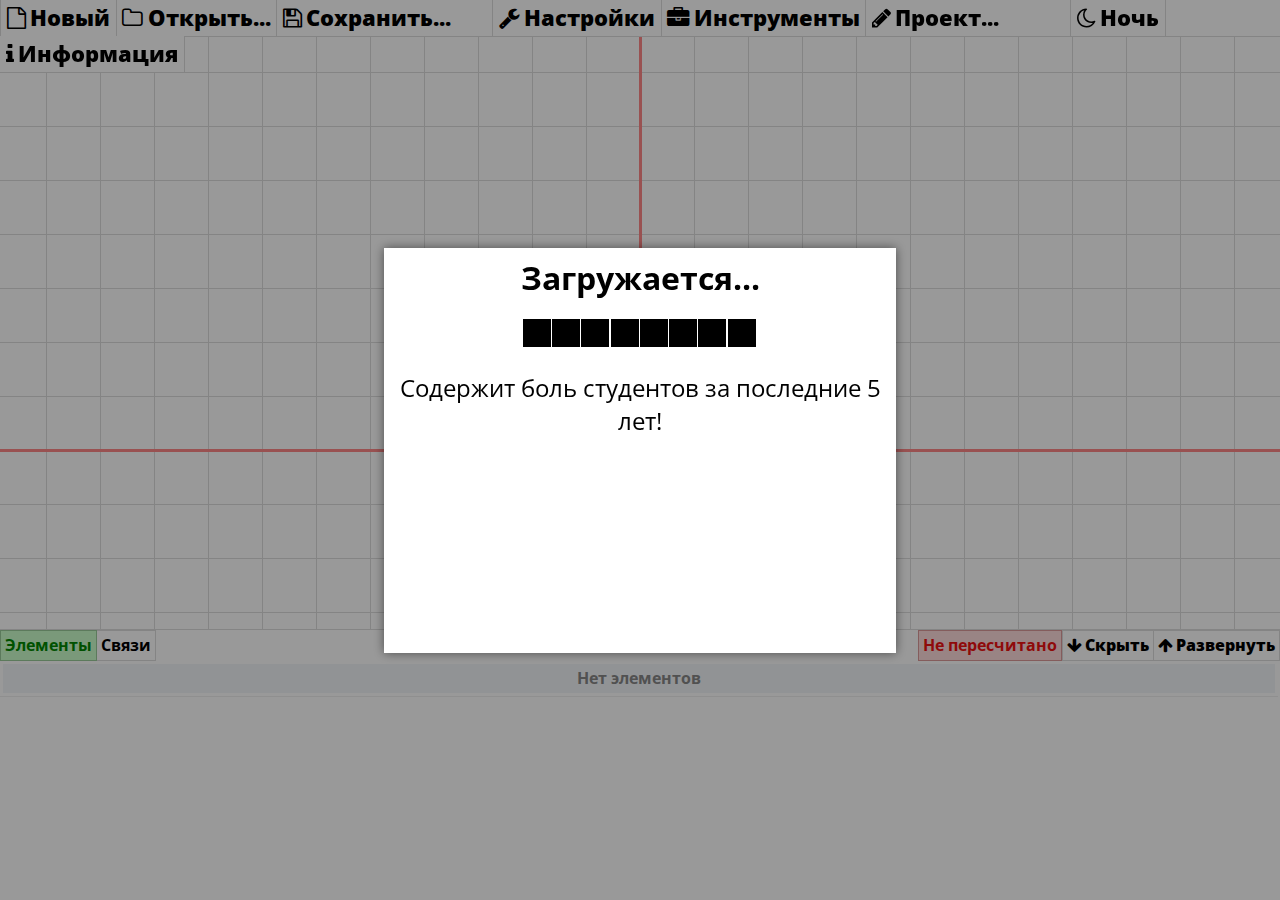
==== commit 184b186f: "b86" ====
--- a/index.html
+++ b/index.html
@@ -173,7 +173,7 @@
 		<div id="project">
 			<div class="w tall">
 				<div class="h">
-					<span>Проект</span>
+					<span>Настройки проекта</span>
 				</div>
 				<div class="controls">
 					<div class="close" onclick="api.closeWindow(this.parentNode.parentNode.parentNode.id)"><i class="fa fa-lg fa-close"></i></div>
@@ -181,40 +181,33 @@
 				<div class="cc btns" style="text-align:center">
 					<div class="pad" style="display:block">
 						<div class="line" style="font-weight:700;font-size:120%;margin-bottom:8px">Информация</div>
-						<div class="line">ID: <input type="text" class="b i" id="m_id" style="width:10em" disabled></div>
+						<div class="bt"><div class="table r"><div class="t3"><div class="t2">
+							<span class="t"><span class="debug">ID: <input type="text" class="b i" id="m_id" style="width:8em" disabled></span></span>
+							<span class="t"><span class="debug">Создан: <input type="text" class="b i" id="m_ts_created" style="width:8em" disabled></span></span>
+							<span class="t"><span class="debug">Сохранен: <input type="text" class="b i" id="m_ts_saved" style="width:8em" disabled></span></span>
+						</div></div></div></div>
 						<div class="line de">Описание: <textarea class="b i" id="m_descript" style="width:calc(100% - 8px - 0.5em); max-width:calc(100% - 8px - 0.5em);max-height:4em"></textarea></div>
 					</div>
-					<div class="pad" style="display:block" id="m_calcfunc">
-						<div class="line" style="font-weight:700;font-size:120%;margin-bottom:8px">Способ расчета</div>
-						<div class="line">Выбирайте в зависимости от цели построения когнитивной карты и ее типа!</div>
+					<div class="pad" style="width:calc(50% - 10px);display:inline-block;text-align:left" id="m_calcfunc">
+						<div class="line" style="font-weight:700;font-size:120%;margin-bottom:8px">Способ расчета путей</div>
 						<label class="b ilb stillsel acr fs" style="font-weight:normal"><input type="radio" name="m_cf" value="0"> Сравнение (стандартный)</label>
 						<label class="b ilb stillsel acr fs" style="font-weight:normal"><input type="radio" name="m_cf" value="1"> Умножение</label>
 					</div>
-					<div class="pad" style="display:block" id="m_actfunc">
+					<div class="pad" style="width:calc(50% - 10px);display:inline-block;text-align:left" id="m_actfunc">
 						<div class="line" style="font-weight:700;font-size:120%;margin-bottom:8px">Функция активации</div>
 						<label class="b ilb stillsel acr fs" style="font-weight:normal"><input type="radio" name="m_af" value="0"> Линейная (стандартная)</label>
 						<label class="b ilb stillsel acr fs" style="font-weight:normal"><input type="radio" name="m_af" value="1"> Гиперболический тангенс</label>
 					</div>
-					<div class="pad debug">
-						<div class="line">Создан: <input type="text" class="b i" id="m_ts_created" style="width:10em" disabled></div>
-						<div class="line">Сохранен: <input type="text" class="b i" id="m_ts_saved" style="width:10em" disabled></div>
-					</div>
-					<div class="pad" style="display:block">
-						<div class="bt"><div class="table r"><div class="t3"><div class="t2">
-							<span class="t"><span class="b fs" onclick="api.callWindow('cases')">Кейсы</span></span>
-							<span class="t"><span class="b fs" onclick="api.callWindow('terms')">Термы</span></span>
-						</div></div></div></div>
-					</div>
-					<div class="pad" style="display:block">
-						<div class="line" style="font-weight:700;font-size:120%;margin-bottom:8px">Настройки</div>
+					<div class="pad" style="display:block">
+						<div class="line" style="font-weight:700;font-size:120%;margin-bottom:8px">Хранение</div>
 						<div class="pad" style="width:calc(50% - 10px);display:inline-block;text-align:left;border:none">
-							<div class="line"><label class="b ilb stillsel ac fs" style="font-weight:normal"><input type="checkbox" id="m_strict"> Строгий режим</label></div>
+							<div class="line hd"><label class="b ilb stillsel ac fs" style="font-weight:normal"><input type="checkbox" id="m_strict"> Строгий режим</label></div>
 							<div class="line hd"><label class="b ilb stillsel ac fs" style="font-weight:normal"><input type="checkbox" id="m_propsize"> Пропорциональный размер элементов</label></div>
-							<div class="line"><label class="b ilb stillsel ac fs" style="font-weight:normal"><input type="checkbox" id="m_propcolor"> Пропорциональный цвет связей</label></div>
+							<div class="line hd"><label class="b ilb stillsel ac fs" style="font-weight:normal"><input type="checkbox" id="m_propcolor"> Пропорциональный цвет связей</label></div>
+							<div class="line"><label class="b ilb stillsel ac fs" style="font-weight:normal"><input type="checkbox" id="m_compress"> Сжатие проекта</label></div>
 							<div class="line">Пароль: <input type="password" class="b i" id="m_pass1" style="width:10em"></div> 
 						</div>
 						<div class="pad" style="width:calc(50% - 10px);display:inline-block;text-align:left;border:none">
-							<div class="line"><label class="b ilb stillsel ac fs" style="font-weight:normal"><input type="checkbox" id="m_compress"> Сжатие проекта</label></div>
 							<div class="line"><label class="b ilb stillsel ac fs" style="font-weight:normal"><input type="checkbox" id="m_encrypt"> Шифрование</label></div>
 							<div class="line">Повтор: <input type="password" class="b i" id="m_pass2" style="width:10em"></div>
 						</div>
--- a/style.css
+++ b/style.css
@@ -162,9 +162,9 @@
 	vertical-align: middle;
 	text-align:center;
 	width:100%}
-.table .t{display:table-cell;padding:2px 4px; background:#fff}
-.table .t:not(.lit) {background:#fff}
-body.night .table .t:not(.lit) {background:#001}
+.table .t{display:table-cell;padding:2px 4px}
+.table .t2:not(.sel) .t:not(.lit) {background:#fff}
+body.night .table .t2:not(.sel) .t:not(.lit) {background:#001}
 
 .table .t3{display:table;
 	table-layout:auto;
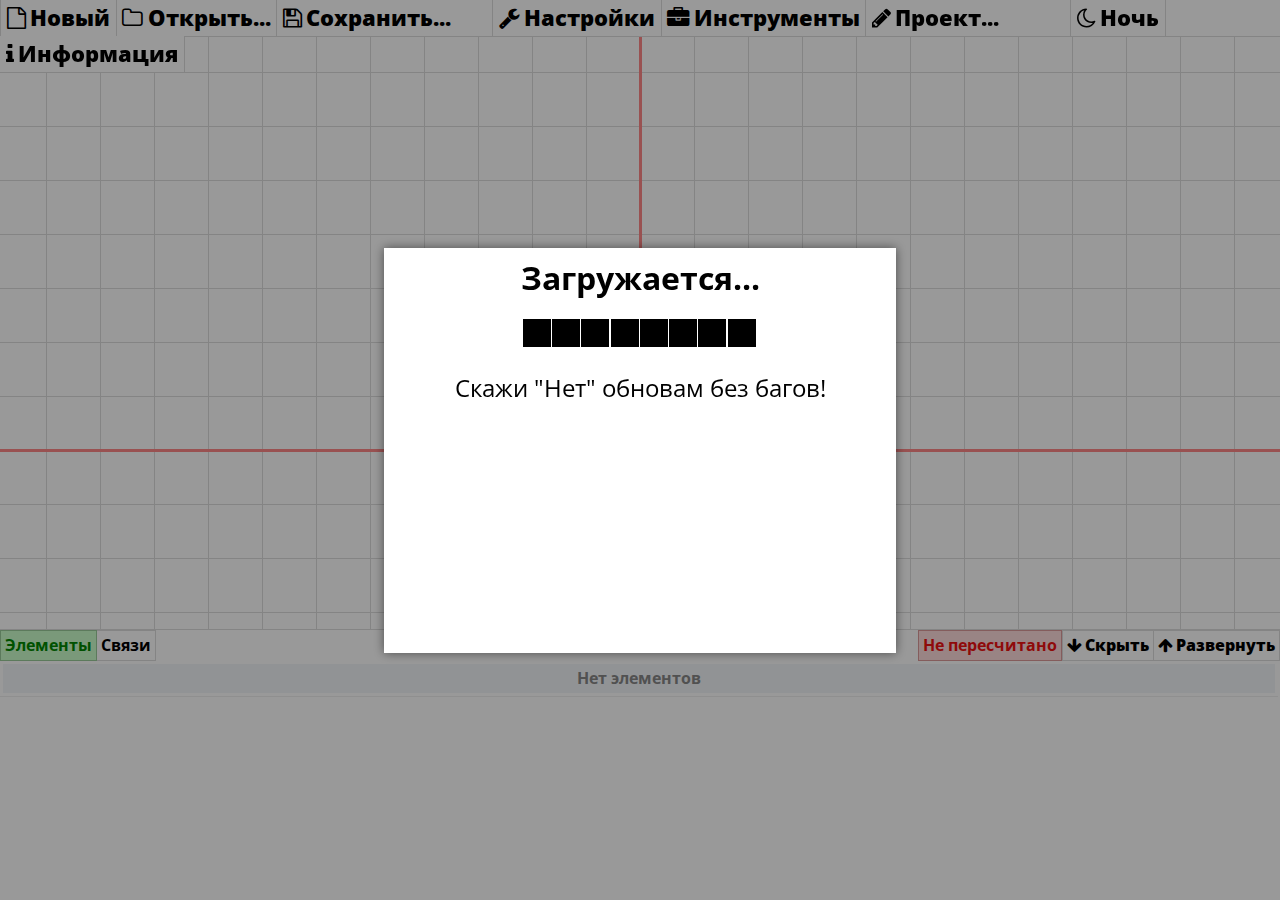
==== commit 65621d8d: "build 88" ====
--- a/index.html
+++ b/index.html
@@ -250,14 +250,14 @@
 							
 							<span class="de l">Редактирование</span>
 							<div class="table r"><div class="t3"><div class="t2">
-								<span class="t"><span class="b fs party_of_three" id="brush-1" onclick="api.selectBrush(-1)">Просмотр</span></span>
-								<span class="t"><span class="b fs party_of_three" id="brush-2" onclick="api.selectBrush(-2)">Перемещение</span></span>
+								<span class="t party_of_three"><span class="b fs" id="brush-1" onclick="api.selectBrush(-1)">Просмотр</span></span>
+								<span class="t party_of_three"><span class="b fs" id="brush-2" onclick="api.selectBrush(-2)">Перемещение</span></span>
 								<!--									VS								 -->
-								<span class="t"><span class="b fs one_new_guy_who_wanna_remove_them_all" id="brush-4" onclick="api.selectBrush(-4)">Выбрать/переместить</span></span>
+								<span class="t one_new_guy_who_wanna_remove_them_all"><span class="b fs" id="brush-4" onclick="api.selectBrush(-4)">Выбрать/переместить</span></span>
 							</div></div></div>
 							<span class="de l">Связи</span>
 							<div class="table r"><div class="t3"><div class="t2">
-								<span class="t"><span class="b fs party_of_three" id="brush-3" onclick="api.selectBrush(-3)">Просмотр</span></span>
+								<span class="t party_of_three"><span class="b fs" id="brush-3" onclick="api.selectBrush(-3)">Просмотр</span></span>
 								<span class="t"><span class="b fs" id="brush0" onclick="api.selectBrush(0)">Размещение</span></span>
 							</div></div></div>
 						</div>
@@ -388,7 +388,7 @@
 					<div id="matrixbutt" style="float:left;width:100%);white-space:pre-wrap;word-wrap:break-word"> </div>
 				</div>
 				<div class="cc btns" style="width:calc(100% - 8px)">
-					<div id="matrixpad" class="pad" style="display:block;height:calc(100% - 6px);white-space:pre-wrap;word-wrap:break-word;border:none;overflow:auto"></div>
+					<div id="matrixpad" class="pad xpad" style="display:block;height:calc(100% - 6px);white-space:pre-wrap;word-wrap:break-word;border:none;overflow:auto"></div>
 				</div>
 			</div>
 		</div>
@@ -406,7 +406,7 @@
 					<div id="statebutt" style="float:left;width:100%);white-space:pre-wrap;word-wrap:break-word"> </div>
 				</div>
 				<div class="cc btns" style="width:calc(100% - 8px)">
-					<div id="statepad" class="pad" style="display:block;height:calc(100% - 6px);white-space:pre-wrap;word-wrap:break-word;border:none;overflow:auto"></div>
+					<div id="statepad" class="pad xpad" style="display:block;height:calc(100% - 6px);white-space:pre-wrap;word-wrap:break-word;border:none;overflow:auto"></div>
 				</div>
 			</div>
 		</div>
--- a/style.css
+++ b/style.css
@@ -162,7 +162,8 @@
 	vertical-align: middle;
 	text-align:center;
 	width:100%}
-.table .t{display:table-cell;padding:2px 4px}
+.table .t{display:table-cell;}
+.table:not(.ps)  .t{padding:2px 4px}
 .table .t2:not(.sel) .t:not(.lit) {background:#fff}
 body.night .table .t2:not(.sel) .t:not(.lit) {background:#001}
 
@@ -455,7 +456,8 @@
 	color: #f00;}
 #windows .controls .close:hover {
 	background: #b22;}
-.lit {background: #ccc} 
+.t.lit:first-child, .t2:first-child .t.lit {background: #ccc} 
+.lit {background: #e1e1e1} 
 	
 body.night #windows .w.ifr iframe {
 	filter:invert(100%);
@@ -502,7 +504,8 @@
 body.night input:disabled.b {
 	background: #222 !important;
 	color: #888}
-body.night .lit {background: #144} 
+body.night .t.lit:first-child, body.night .t2:first-child .t.lit {background: #144} 
+body.night .lit {background: #0a3333} 
 
 .sizes {text-align:center}
 
@@ -538,6 +541,6 @@
 .huge .fa.fa-window-maximize {display:none}
 .huge .fa.fa-window-restore {display:inline}
 
-#matrixpad .t3 .t2:first-child, #statepad .t3 .t2:first-child {font-weight:600}
-#matrixpad .t3 .t2 .t:first-child, #statepad .t3 .t2 .t:first-child {position:absolute;width:4em;font-weight:600}
-#matrixpad .t3 .t2 .t:nth-child(2), #statepad .t3 .t2 .t:nth-child(2) {padding-left:5em}+.xpad .t3 .t2 .t {white-space: pre;}
+.xpad .t3 .t2:first-child .t {max-width:9em;text-overflow: ellipsis;overflow: hidden;position:sticky;font-weight:600;top:-3px}
+.xpad .t3 .t2 .t:first-child {position:sticky;left:-3px;max-width:9em;font-weight:600;text-overflow: ellipsis;overflow: hidden;text-align:left}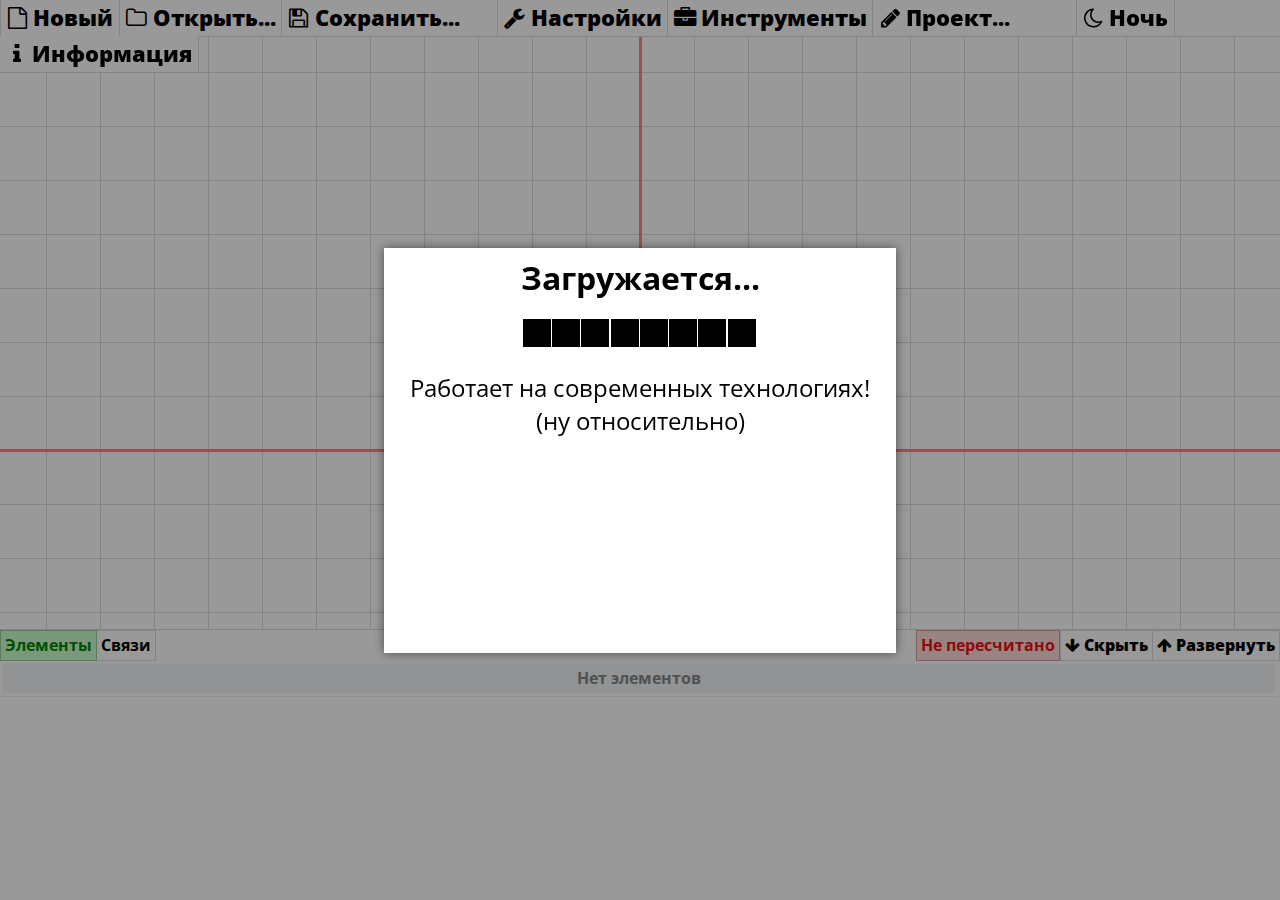
==== commit 14040b19: "build 89" ====
--- a/index.html
+++ b/index.html
@@ -42,8 +42,9 @@
 			<span class="b in" onclick="api.callWindow('terms')"><i class="fa fa-signal"></i><b>Термы</b></span>
 			<span class="b in" onclick="api.callWindow('cases')"><i class="fa fa-archive"></i><b>Кейсы</b></span>
 			<span class="b in" onclick="api.callWindow('matrix')"><i class="fa fa-bullseye"></i><b style="font-size:90%">Достижимость</b></span>
-			<span class="b in" onclick="api.callWindow('effect')"><i class="fa fa-cogs"></i><b style="font-size:85%">Полный эффект</b></span>
-			<span class="b in" onclick="api.callWindow('states')"><i class="fa fa-heartbeat"></i><b>Состояния</b></span>
+			<span class="b in only_ways" onclick="api.callWindow('effect')"><i class="fa fa-cogs"></i><b style="font-size:85%">Полный эффект</b></span>
+			<span class="b in only_states" onclick="api.callWindow('states')"><i class="fa fa-heartbeat"></i><b>Состояния</b></span>
+			<span class="b in" onclick="api.callWindow('logs')"><i class="fa fa-wrench"></i><b>Расчеты</b></span>
 			<span class="b in" onclick="api.callWindow('graphs')"><i class="fa fa-bolt"></i><b>Общий риск</b></span>
 		</span>
 		
@@ -190,13 +191,15 @@
 					</div>
 					<div class="pad" style="width:calc(50% - 10px);display:inline-block;text-align:left" id="m_calcfunc">
 						<div class="line" style="font-weight:700;font-size:120%;margin-bottom:8px">Способ расчета путей</div>
-						<label class="b ilb stillsel acr fs" style="font-weight:normal"><input type="radio" name="m_cf" value="0"> Сравнение (стандартный)</label>
-						<label class="b ilb stillsel acr fs" style="font-weight:normal"><input type="radio" name="m_cf" value="1"> Умножение</label>
+						<label class="b ilb stillsel acr fs debug" style="font-weight:normal"><input type="radio" name="m_cf" value="-1"> Не использовать</label>
+						<label class="b ilb stillsel acr fs" style="font-weight:normal"><input type="radio" name="m_cf" value="0" onchange="if (this.checked) document.querySelector('[name=m_af][value=&quot;-1&quot;]').click()"> Сравнение (стандартный)</label>
+						<label class="b ilb stillsel acr fs" style="font-weight:normal"><input type="radio" name="m_cf" value="1" onchange="if (this.checked) document.querySelector('[name=m_af][value=&quot;-1&quot;]').click()"> Умножение</label>
 					</div>
 					<div class="pad" style="width:calc(50% - 10px);display:inline-block;text-align:left" id="m_actfunc">
 						<div class="line" style="font-weight:700;font-size:120%;margin-bottom:8px">Функция активации</div>
-						<label class="b ilb stillsel acr fs" style="font-weight:normal"><input type="radio" name="m_af" value="0"> Линейная (стандартная)</label>
-						<label class="b ilb stillsel acr fs" style="font-weight:normal"><input type="radio" name="m_af" value="1"> Гиперболический тангенс</label>
+						<label class="b ilb stillsel acr fs debug" style="font-weight:normal"><input type="radio" name="m_af" value="-1"> Не использовать</label>
+						<label class="b ilb stillsel acr fs" style="font-weight:normal"><input type="radio" name="m_af" value="0" onchange="if (this.checked) document.querySelector('[name=m_cf][value=&quot;-1&quot;]').click()"> Линейная (стандартная)</label>
+						<label class="b ilb stillsel acr fs" style="font-weight:normal"><input type="radio" name="m_af" value="1" onchange="if (this.checked) document.querySelector('[name=m_cf][value=&quot;-1&quot;]').click()"> Гиперболический тангенс</label>
 					</div>
 					<div class="pad" style="display:block">
 						<div class="line" style="font-weight:700;font-size:120%;margin-bottom:8px">Хранение</div>
@@ -217,6 +220,22 @@
 					<span class="t"><span class="b fs" onclick="api.closeWindow('project')">Отмена</span></span>
 					<span class="t"><span class="b fs" onclick="api.getMetas()">Применить</span></span>
 				</div></div></div></div>
+			</div>
+		</div>
+		
+		<div id="logs">
+			<div class="w tall">
+				<div class="hc"><span>Расчеты</span></div>
+				<div class="h"><span>Расчеты</span></div>
+				<div class="controls">
+					<div class="rsz" onclick="api.switchWindowSize(this.parentNode.parentNode.parentNode.id)"><i class="fa fa-window-maximize"></i><i class="fa fa-window-restore"></i></div>
+					<div class="close" onclick="api.closeWindow(this.parentNode.parentNode.parentNode.id)"><i class="fa fa-lg fa-close"></i></div>
+				</div>
+				<div class="bt up">
+					<div id="logscases" style="float:left;width:100%;white-space:pre-wrap;word-wrap:break-word"> </div>
+				</div>
+				<div class="cc btns" style="width:calc(100% - 8px)"><pre style="width:49%;white-space:pre-wrap;padding-right:2%;display: inline-block;vertical-align:top"></pre><pre style="white-space:pre-wrap;width:49%;display: inline-block;vertical-align:top"></pre>
+				</div>
 			</div>
 		</div>
 		
@@ -385,7 +404,7 @@
 					<div class="close" onclick="api.closeWindow(this.parentNode.parentNode.parentNode.id)"><i class="fa fa-lg fa-close"></i></div>
 				</div>
 				<div class="bt up">
-					<div id="matrixbutt" style="float:left;width:100%);white-space:pre-wrap;word-wrap:break-word"> </div>
+					<div id="matrixbutt" style="float:left;width:100%;white-space:pre-wrap;word-wrap:break-word"> </div>
 				</div>
 				<div class="cc btns" style="width:calc(100% - 8px)">
 					<div id="matrixpad" class="pad xpad" style="display:block;height:calc(100% - 6px);white-space:pre-wrap;word-wrap:break-word;border:none;overflow:auto"></div>
@@ -403,7 +422,7 @@
 					<div class="close" onclick="api.closeWindow(this.parentNode.parentNode.parentNode.id)"><i class="fa fa-lg fa-close"></i></div>
 				</div>
 				<div class="bt up">
-					<div id="statebutt" style="float:left;width:100%);white-space:pre-wrap;word-wrap:break-word"> </div>
+					<div id="statebutt" style="float:left;width:100%;white-space:pre-wrap;word-wrap:break-word"> </div>
 				</div>
 				<div class="cc btns" style="width:calc(100% - 8px)">
 					<div id="statepad" class="pad xpad" style="display:block;height:calc(100% - 6px);white-space:pre-wrap;word-wrap:break-word;border:none;overflow:auto"></div>
--- a/style.css
+++ b/style.css
@@ -392,6 +392,11 @@
 	left:10vw;
 	height:40vh;
 	top:30vh}
+#windows .w.tall {
+	width:45vw;
+	left:27.5vw;
+	height:70vh;
+	top:15vh}
 #windows .w.huge {
 	width:100vw;
 	left:0vw;
@@ -402,11 +407,6 @@
 	left:calc(50vw - 11em);
 	height:50vh;
 	top:25vh}
-#windows .w.tall {
-	width:45vw;
-	left:27.5vw;
-	height:70vh;
-	top:15vh}
 #windows .cc{
 	height:calc(100% - 2.8em - 8px);
 	margin:.5em;
@@ -537,6 +537,10 @@
 .palette .b.i.color {display:inline}
 .palette .b.i.color2 {display:none}
 
+.fa {
+	width: 1em;
+    text-align: center;
+}
 .fa.fa-window-restore {display:none}
 .huge .fa.fa-window-maximize {display:none}
 .huge .fa.fa-window-restore {display:inline}
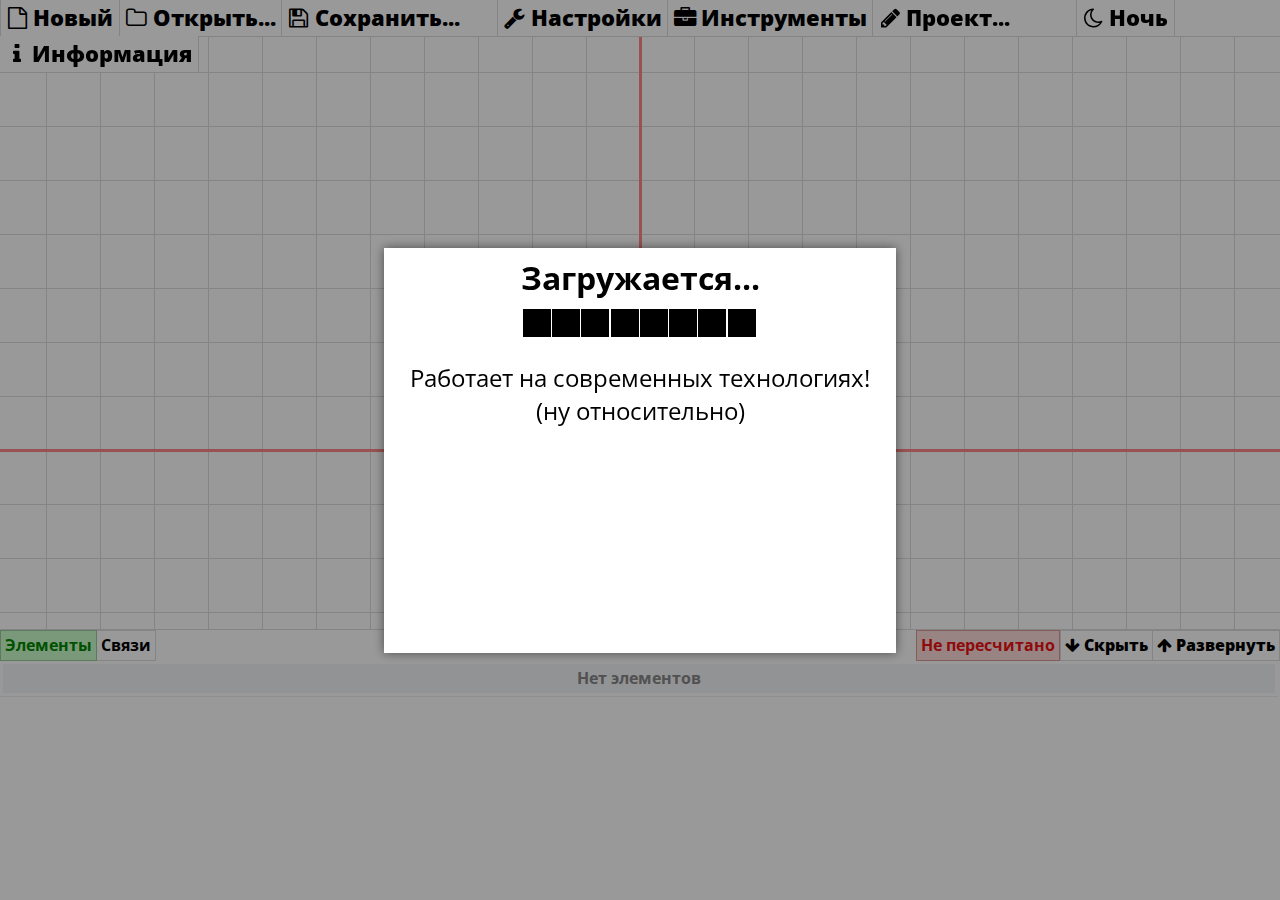
==== commit 3f4916b9: "build 90" ====
--- a/index.html
+++ b/index.html
@@ -87,7 +87,7 @@
 			<div class="back" onclick="api.closePopup()"></div>
 			<div class="w sm" style="z-index:9999">
 				<div class="cc" style="text-align:center">
-					<div class="header" style="font-weight:700;font-size:200%;margin-bottom:20px">Загружается...</div>
+					<div class="header" style="font-weight:700;font-size:200%;margin-bottom:10px">Загружается...</div>
 					<div class="content" style="padding-bottom:16px"><div id="squaresWaveG" style="margin-bottom:24px"><div id="squaresWaveG_1" class="squaresWaveG"></div><div id="squaresWaveG_2" class="squaresWaveG"></div><div id="squaresWaveG_3" class="squaresWaveG"></div><div id="squaresWaveG_4" class="squaresWaveG"></div><div id="squaresWaveG_5" class="squaresWaveG"></div><div id="squaresWaveG_6" class="squaresWaveG"></div><div id="squaresWaveG_7" class="squaresWaveG"></div><div id="squaresWaveG_8" class="squaresWaveG"></div></div><div id="loadstring" style="font-size:150%"></div></div>
 				</div>
 				<div class="bt"><div class="table r"><div class="t3"><div class="t2">
@@ -182,12 +182,15 @@
 				<div class="cc btns" style="text-align:center">
 					<div class="pad" style="display:block">
 						<div class="line" style="font-weight:700;font-size:120%;margin-bottom:8px">Информация</div>
-						<div class="bt"><div class="table r"><div class="t3"><div class="t2">
+						<div class="bt"><div class="table r debug"><div class="t3"><div class="t2">
 							<span class="t"><span class="debug">ID: <input type="text" class="b i" id="m_id" style="width:8em" disabled></span></span>
 							<span class="t"><span class="debug">Создан: <input type="text" class="b i" id="m_ts_created" style="width:8em" disabled></span></span>
 							<span class="t"><span class="debug">Сохранен: <input type="text" class="b i" id="m_ts_saved" style="width:8em" disabled></span></span>
 						</div></div></div></div>
 						<div class="line de">Описание: <textarea class="b i" id="m_descript" style="width:calc(100% - 8px - 0.5em); max-width:calc(100% - 8px - 0.5em);max-height:4em"></textarea></div>
+					</div>
+					<div class="pad" style="display:block;border:none">
+						Одновременно можно выбрать только один вариант.
 					</div>
 					<div class="pad" style="width:calc(50% - 10px);display:inline-block;text-align:left" id="m_calcfunc">
 						<div class="line" style="font-weight:700;font-size:120%;margin-bottom:8px">Способ расчета путей</div>
--- a/style.css
+++ b/style.css
@@ -408,7 +408,7 @@
 	height:50vh;
 	top:25vh}
 #windows .cc{
-	height:calc(100% - 2.8em - 8px);
+	height:calc(100% - 2.8em - 15px);
 	margin:.5em;
 	padding: 0;
 	overflow-y:auto}
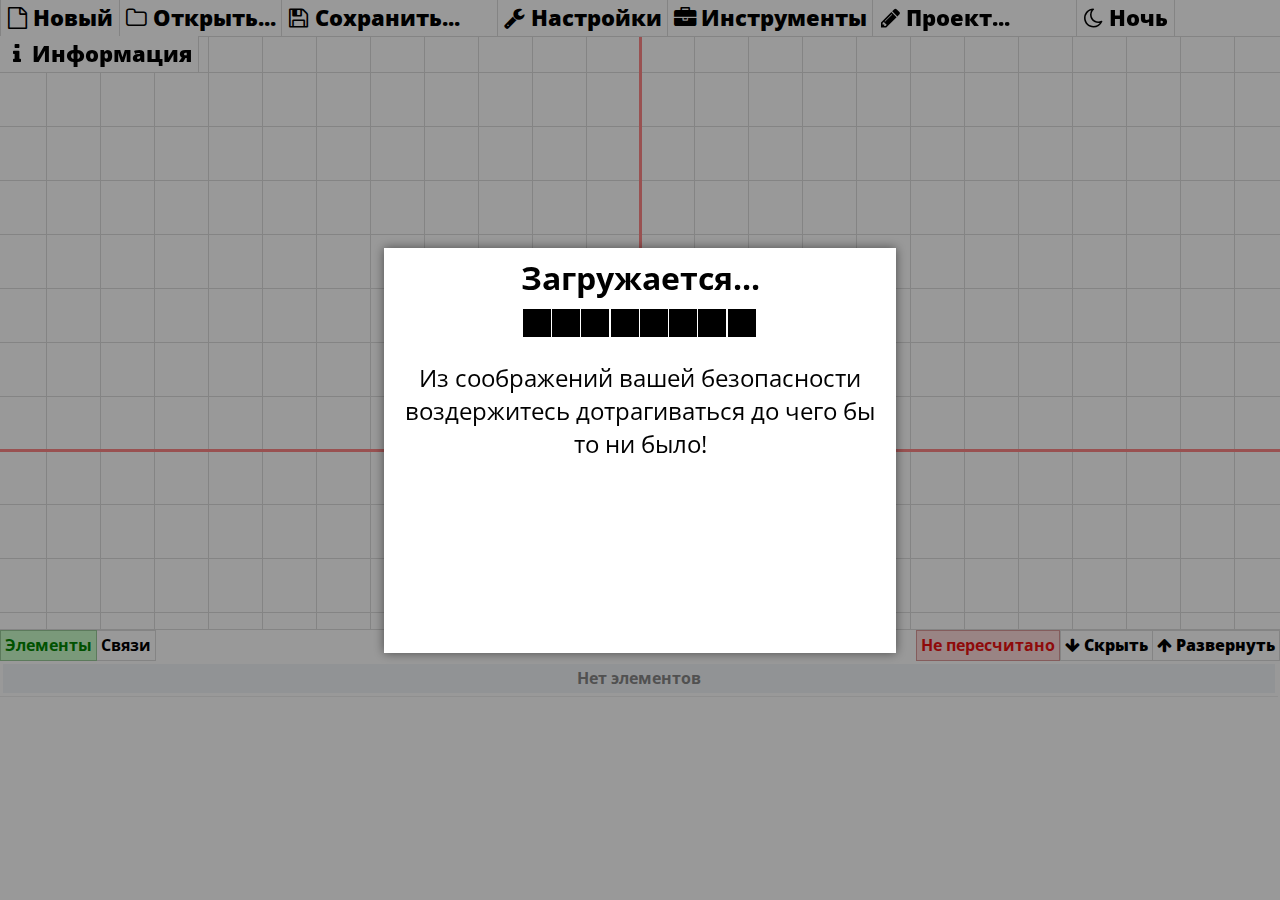
==== commit 2281716c: "build 91" ====
--- a/index.html
+++ b/index.html
@@ -447,6 +447,7 @@
 					<div id="caseinfo" class="pad" style="display:block;float:left;width:20em;height:calc(100% - 8px);white-space:pre-wrap;word-wrap:break-word">
 						<div class="line">Имя: <input type="text" class="b i" id="cs_name" style="width:10em"></div>
 						<div class="line">Суммарная стоимость: <input type="text" class="b i" id="cs_cost" style="width:6em" disabled></div>
+						<div class="line"><label class="b ilb stillsel ac fs" style="font-weight:normal"><input type="checkbox" id="cs_dont_use" onchange="api.setCaseEnabled(this.checked)"> Не использовать</label></div>
 						<div class="line"><div class="b red" id="cs_del">Удалить</div></div>
 					</div>
 				</div>
@@ -579,8 +580,8 @@
 					<div class="pad" style="display:block">
 						<div class="line" style="font-weight:700;font-size:120%;margin-bottom:8px">Концепт</div>
 						<div class="table r"><div class="t3"><div class="t2">
-							<div class="t de" style="width:17%">ID: <input type="text" class="b i na" data-no-edit data-val="id" style="width:calc(100% - 3em)" disabled></div>
-							<div class="t de" style="width:58%">Имя: <input type="text" class="b i" data-val="name" data-parse="string"  style="width:calc(100% - 4em)"></div>
+							<div class="t de" style="width:17%">ID: <input type="text" class="b i na" data-no-edit data-parse="int" data-val="id" style="width:calc(100% - 3em)" disabled></div>
+							<div class="t de" style="width:58%">Имя: <input type="text" class="b i" data-val="name" data-parse="string" style="width:calc(100% - 4em)"></div>
 							<div class="t de" style="width:25%">Код: <input type="text" class="b i na" data-no-edit data-special-input="getCode(el.id)" data-val="code" data-write-only="true" style="width:calc(100% - 4em)" disabled></div>
 						</div></div></div>
 						<div class="line de">Детальное описание: <textarea type="text" class="b i" data-val="desc" data-parse="string" style="width:calc(100% - 8px - 0.5em); max-width:calc(100% - 8px - 0.5em);max-height:4em"></textarea></div>
@@ -597,20 +598,12 @@
 					</div>
 					<div class="pad" data-display-types="[1, 2, 3, 6]">
 						<div class="table r"><div class="t3"><div class="t2">
-							<div class="t de" style="width:50%">Состояние: 
+							<div class="t de" style="width:100%">Состояние: 
 								<input type="text" class="b i" data-val="state" data-default="0.0" data-parse="float" style="width:4em">
 								<select size="1" data-val="tstate" data-parse="int" class="b ilb termsrender"></select>
 								<span data-gray="true">
 									-
 									<input type="text" class="b i" data-val="state2" data-default="0.0" data-parse="float" style="width:4em">
-								</span>
-							</div>
-							<div class="t de" style="width:50%">Текущее: 
-								<input type="text" class="b i na" disabled data-val="cstate" data-no-edit data-default="0.0" data-parse="float" style="width:4em">
-								<select size="1" data-val="tcstate" disabled data-no-edit data-parse="int" class="b ilb termsrender"></select>
-								<span data-gray="true">
-									-
-									<input type="text" class="b i na" disabled data-no-edit data-default="0.0" data-val="cstate2" data-parse="float" style="width:4em">
 								</span>
 							</div>
 						</div></div></div>
@@ -649,8 +642,8 @@
 					</div>
 					<div class="pad debug">
 						<div class="table r"><div class="t3"><div class="t2">
-							<div class="t de" style="width:38%">X: <input type="text" class="b i" data-val="X" style="width:4em"></div>
-							<div class="t de" style="width:38%">Y: <input type="text" class="b i" data-val="Y" style="width:4em"></div>
+							<div class="t de" style="width:38%">X: <input type="text" class="b i" data-val="X" data-parse="float" style="width:4em"></div>
+							<div class="t de" style="width:38%">Y: <input type="text" class="b i" data-val="Y" data-parse="float" style="width:4em"></div>
 							<div class="t de" style="width:24%">Тип: <input type="text" class="b i na" data-no-edit data-val="type" data-parse="int" style="width:2em" disabled></div>
 						</div></div></div>
 					</div>
@@ -762,7 +755,7 @@
 					<div class="pad" style="display:block">
 						<div class="line" style="font-weight:700;font-size:120%;margin-bottom:8px">Концепт</div>
 						<div class="table r"><div class="t3"><div class="t2">
-							<div class="t de" style="width:17%">ID: <input type="text" class="b i na cc_id" data-val="id" data-no-edit style="width:calc(100% - 3em)" disabled></div>
+							<div class="t de" style="width:17%">ID: <input type="text" class="b i na cc_id" data-parse="int" data-val="id" data-no-edit style="width:calc(100% - 3em)" disabled></div>
 							<div class="t de" style="width:58%">Имя: <input type="text" class="b i" data-val="name" data-parse="string"  style="width:calc(100% - 4em)"></div>
 							<div class="t de" style="width:25%">Код: <input type="text" class="b i na" data-val="code" data-special-input="getCode(el.id)" data-no-edit data-write-only="true" style="width:calc(100% - 4em)" disabled></div>
 						</div></div></div>
@@ -780,20 +773,12 @@
 					</div>
 					<div class="pad" data-display-types="[1, 2, 3, 6]">
 						<div class="table r"><div class="t3"><div class="t2">
-							<div class="t de" style="width:50%">Состояние: 
+							<div class="t de" style="width:100%">Состояние: 
 								<input type="text" class="b i" data-val="state" data-default="0.0" data-parse="float" style="width:4em">
 								<select size="1" data-val="tstate" data-parse="int" class="b ilb termsrender"></select>
 								<span data-gray="true">
 									-
 									<input type="text" class="b i" data-val="state2" data-default="0.0" data-parse="float" style="width:4em">
-								</span>
-							</div>
-							<div class="t de" style="width:50%">Текущее: 
-								<input type="text" class="b i na" data-val="cstate" data-no-edit data-default="0.0" data-parse="float" style="width:4em" disabled>
-								<select size="1" data-val="tcstate" data-no-edit data-parse="int" class="b na ilb termsrender" disabled></select>
-								<span data-gray="true">
-									-
-									<input type="text" class="b i na" data-no-edit data-default="0.0" data-val="cstate2" data-parse="float" style="width:4em" disabled>
 								</span>
 							</div>
 						</div></div></div>
@@ -835,8 +820,8 @@
 					</div>
 					<div class="pad debug">
 						<div class="table r"><div class="t3"><div class="t2">
-							<div class="t de" style="width:38%">X: <input type="text" class="b i" data-val="X" style="width:4em"></div>
-							<div class="t de" style="width:38%">Y: <input type="text" class="b i" data-val="Y" style="width:4em"></div>
+							<div class="t de" style="width:38%">X: <input type="text" class="b i" data-val="X" data-parse="float" style="width:4em"></div>
+							<div class="t de" style="width:38%">Y: <input type="text" class="b i" data-val="Y" data-parse="float" style="width:4em"></div>
 							<div class="t de" style="width:24%">Тип: <input type="text" class="b i na" data-no-edit data-val="type" data-parse="int" style="width:2em" disabled></div>
 						</div></div></div>
 					</div>
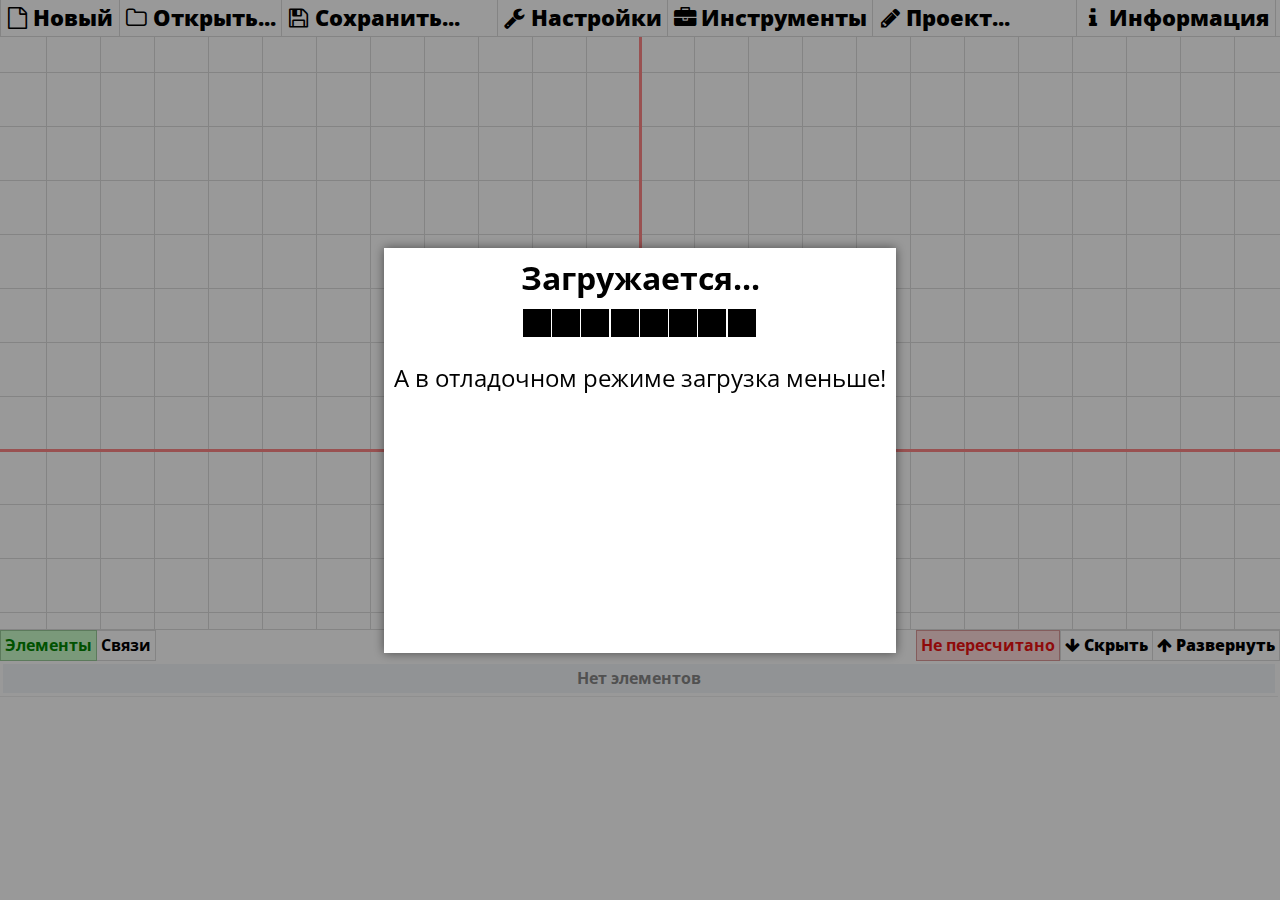
==== commit 50e6125c: "build 92" ====
--- a/index.html
+++ b/index.html
@@ -7,11 +7,12 @@
 	<link rel="stylesheet" href="loadbar.css">
 	<link rel="stylesheet" href="font-awesome.min.css">
 	
+	<script type="text/javascript" src="polyfills.js"></script>
 	<script type="text/javascript" src="core.js"></script>
 	<script type="text/javascript" src="app.js"></script>
+	<script type="text/javascript" src="grayNums.js"></script>
 	<script type="text/javascript" src="selection.js"></script>
 	<script type="text/javascript" src="random.js"></script>
-	<script type="text/javascript" src="polyfills.js"></script>
 	<script type="text/javascript" src="libs/lzma_worker-min.js"></script>
 	<script type="text/javascript" src="libs/aes-js-min.js"></script>
 	<script type="text/javascript" src="libs/forge-sha256.min.js"></script>
@@ -48,7 +49,7 @@
 			<span class="b in" onclick="api.callWindow('graphs')"><i class="fa fa-bolt"></i><b>Общий риск</b></span>
 		</span>
 		
-		<span class="b" onclick="api.styleSwitch('night','nightMode',true,true,false);api.forceRedraw = true">
+		<span class="b hd" onclick="api.styleSwitch('night','nightMode',true,true,false);api.forceRedraw = true">
 			<i class="fa fa-moon-o night_hide"></i><b class="night_hide">Ночь</b>
 			<i class="fa fa-sun-o night_nothide"></i><b class="night_nothide">День</b></span>
 		<span class="b" onclick="api.callPopup2(windows.about)"><i class="fa fa-info"></i><b>Информация</b></span>
@@ -115,6 +116,7 @@
 							<div class="line"><label class="b ilb stillsel ac fs" style="font-weight:normal"><input type="checkbox" id="st_redGrid"> Красные "нулевые" линии</label></div>
 							<div class="line"><label class="b ilb stillsel ac fs" style="font-weight:normal"><input type="checkbox" id="st_cursor"> Собственный курсор и шрифты</label></div>
 							<div class="line"><label class="b ilb stillsel ac fs" style="font-weight:normal"><input type="checkbox" id="st_transparency"> Графические прибамбасы</label></div>
+							<div class="line"><label class="b ilb stillsel ac fs" style="font-weight:normal"><input type="checkbox" id="st_night"> Темная схема</label></div>
 						</div>
 						<div class="pad" style="width:calc(40% - 10px);display:inline-block;text-align:left;border:none">
 							<div class="line"><label class="b ilb stillsel ac fs" style="font-weight:normal"><input type="checkbox" id="st_labels"> Подписи у иконок</label></div>
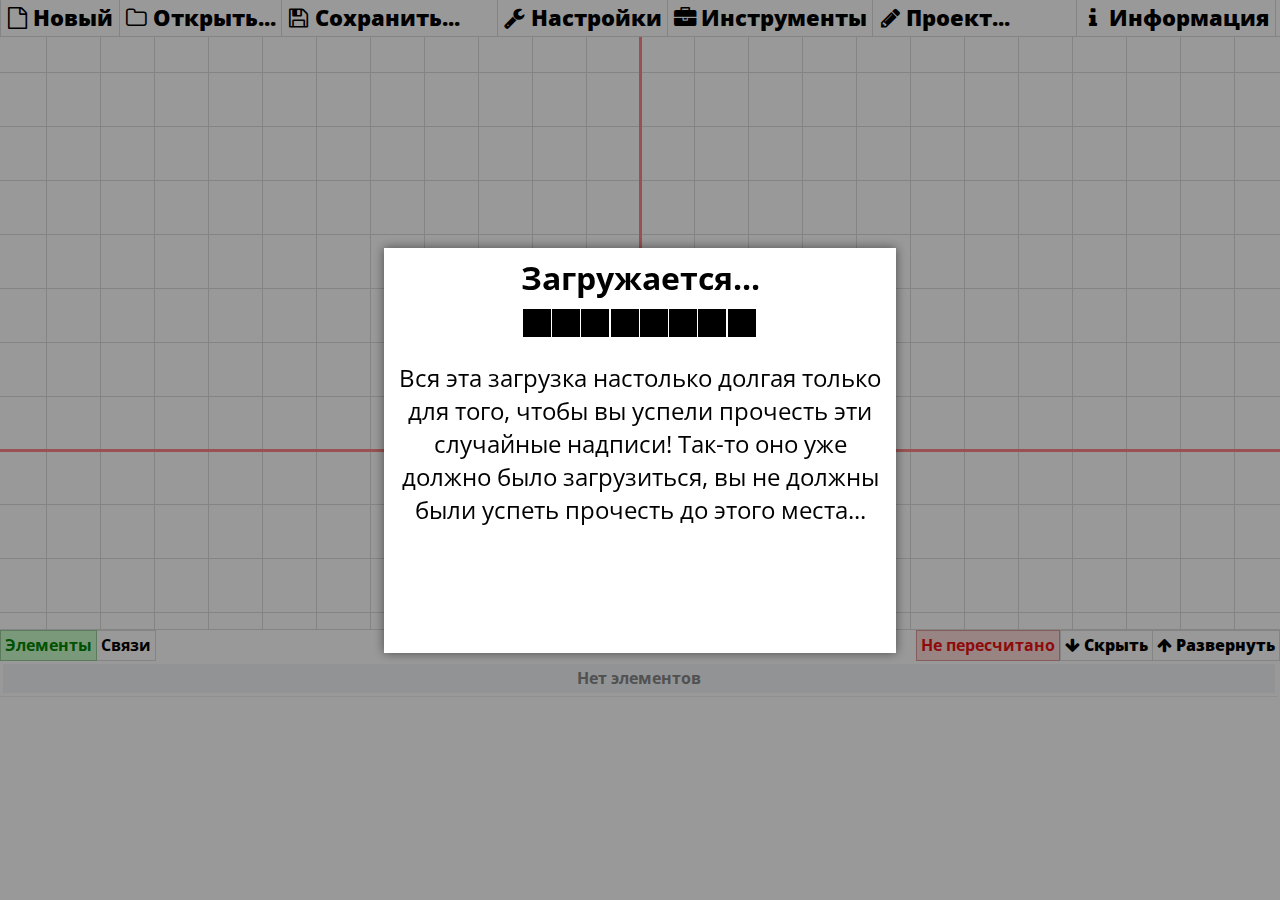
==== commit 92d11fa0: "Update index.html" ====
--- a/index.html
+++ b/index.html
@@ -787,7 +787,7 @@
 					</div>
 					<div class="pad" data-display-types="[3]">
 						<div class="table r"><div class="t3"><div class="t2">
-							<div class="t de" style="width:50%">Стоимость: <input type="text" class="b i" data-val="cost" style="width:4em"></div>
+							<div class="t de" style="width:50%">Стоимость: <input type="text" class="b i" data-parse="int" data-val="cost" style="width:4em"></div>
 							<div class="t de" style="width:50%">Значимость: 
 								<input type="text" class="b i" data-val="val" data-default="1" data-parse="float" style="width:4em">
 								<select size="1" data-val="tval" data-parse="int" class="b ilb termsrender"></select>
@@ -800,7 +800,7 @@
 					</div>
 					<div class="pad" data-display-types="[4, 5]">
 						<div class="table r"><div class="t3"><div class="t2">
-							<div class="t de" style="width:50%">Стоимость: <input type="text" class="b i" data-val="cost" style="width:4em"></div>
+							<div class="t de" style="width:50%">Стоимость: <input type="text" class="b i" data-parse="int" data-val="cost" style="width:4em"></div>
 							<div class="t de" style="width:50%">Эффективность: 
 								<input type="text" class="b i" data-val="val" data-default="0.5" data-parse="float" style="width:4em">
 								<select size="1" data-val="tval" data-parse="int" class="b ilb termsrender"></select>
@@ -851,4 +851,4 @@
 		</div>
 	</div>
 </body>
-</html>+</html>
